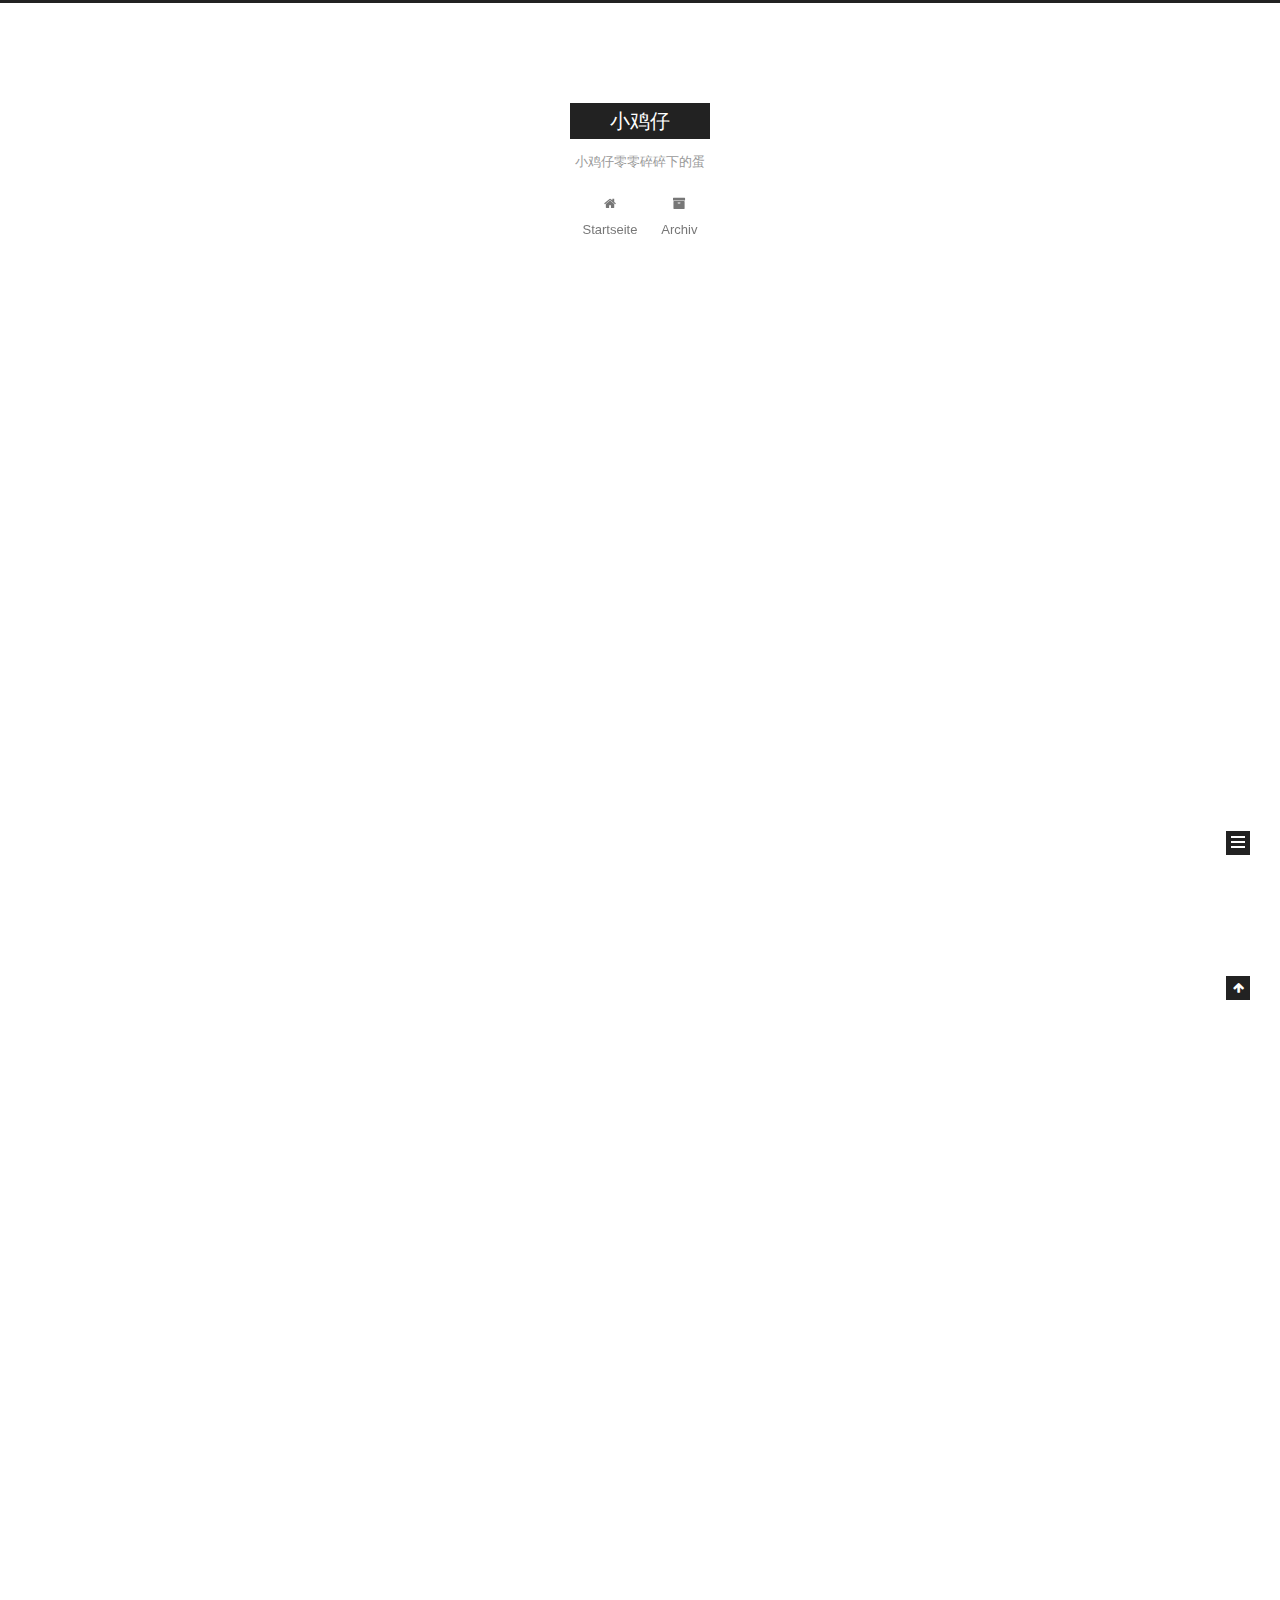
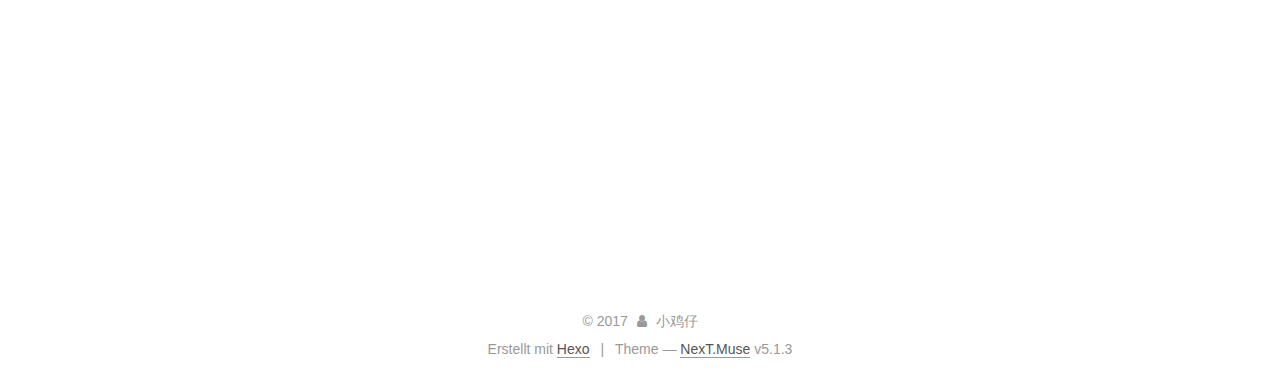
==== index.html @ efae71f7 "Site updated: 2017-10-21 19:17:46" ====
<!DOCTYPE html>



  


<html class="theme-next muse use-motion" lang="">
<head>
  <meta charset="UTF-8"/>
<meta http-equiv="X-UA-Compatible" content="IE=edge" />
<meta name="viewport" content="width=device-width, initial-scale=1, maximum-scale=1"/>
<meta name="theme-color" content="#222">









<meta http-equiv="Cache-Control" content="no-transform" />
<meta http-equiv="Cache-Control" content="no-siteapp" />
















  
  
  <link href="/lib/fancybox/source/jquery.fancybox.css?v=2.1.5" rel="stylesheet" type="text/css" />







<link href="/lib/font-awesome/css/font-awesome.min.css?v=4.6.2" rel="stylesheet" type="text/css" />

<link href="/css/main.css?v=5.1.3" rel="stylesheet" type="text/css" />


  <link rel="apple-touch-icon" sizes="180x180" href="/images/apple-touch-icon-next.png?v=5.1.3">


  <link rel="icon" type="image/png" sizes="32x32" href="/images/favicon-32x32-next.png?v=5.1.3">


  <link rel="icon" type="image/png" sizes="16x16" href="/images/favicon-16x16-next.png?v=5.1.3">


  <link rel="mask-icon" href="/images/logo.svg?v=5.1.3" color="#222">





  <meta name="keywords" content="Hexo, NexT" />










<meta name="description" content="Java、Android、JS、前端、React、ReactNative、Vue">
<meta property="og:type" content="website">
<meta property="og:title" content="小鸡仔">
<meta property="og:url" content="http://yoursite.com/index.html">
<meta property="og:site_name" content="小鸡仔">
<meta property="og:description" content="Java、Android、JS、前端、React、ReactNative、Vue">
<meta name="twitter:card" content="summary">
<meta name="twitter:title" content="小鸡仔">
<meta name="twitter:description" content="Java、Android、JS、前端、React、ReactNative、Vue">



<script type="text/javascript" id="hexo.configurations">
  var NexT = window.NexT || {};
  var CONFIG = {
    root: '/',
    scheme: 'Muse',
    version: '5.1.3',
    sidebar: {"position":"left","display":"post","offset":12,"b2t":false,"scrollpercent":false,"onmobile":false},
    fancybox: true,
    tabs: true,
    motion: {"enable":true,"async":false,"transition":{"post_block":"fadeIn","post_header":"slideDownIn","post_body":"slideDownIn","coll_header":"slideLeftIn","sidebar":"slideUpIn"}},
    duoshuo: {
      userId: '0',
      author: 'Author'
    },
    algolia: {
      applicationID: '',
      apiKey: '',
      indexName: '',
      hits: {"per_page":10},
      labels: {"input_placeholder":"Search for Posts","hits_empty":"We didn't find any results for the search: ${query}","hits_stats":"${hits} results found in ${time} ms"}
    }
  };
</script>



  <link rel="canonical" href="http://yoursite.com/"/>





  <title>小鸡仔</title>
  








</head>

<body itemscope itemtype="http://schema.org/WebPage" lang="">

  
  
    
  

  <div class="container sidebar-position-left 
  page-home">
    <div class="headband"></div>

    <header id="header" class="header" itemscope itemtype="http://schema.org/WPHeader">
      <div class="header-inner"><div class="site-brand-wrapper">
  <div class="site-meta ">
    

    <div class="custom-logo-site-title">
      <a href="/"  class="brand" rel="start">
        <span class="logo-line-before"><i></i></span>
        <span class="site-title">小鸡仔</span>
        <span class="logo-line-after"><i></i></span>
      </a>
    </div>
      
        <p class="site-subtitle">小鸡仔零零碎碎下的蛋</p>
      
  </div>

  <div class="site-nav-toggle">
    <button>
      <span class="btn-bar"></span>
      <span class="btn-bar"></span>
      <span class="btn-bar"></span>
    </button>
  </div>
</div>

<nav class="site-nav">
  

  
    <ul id="menu" class="menu">
      
        
        <li class="menu-item menu-item-home">
          <a href="/" rel="section">
            
              <i class="menu-item-icon fa fa-fw fa-home"></i> <br />
            
            Startseite
          </a>
        </li>
      
        
        <li class="menu-item menu-item-archives">
          <a href="/archives/" rel="section">
            
              <i class="menu-item-icon fa fa-fw fa-archive"></i> <br />
            
            Archiv
          </a>
        </li>
      

      
    </ul>
  

  
</nav>



 </div>
    </header>

    <main id="main" class="main">
      <div class="main-inner">
        <div class="content-wrap">
          <div id="content" class="content">
            
  <section id="posts" class="posts-expand">
    
      

  

  
  
  

  <article class="post post-type-normal" itemscope itemtype="http://schema.org/Article">
  
  
  
  <div class="post-block">
    <link itemprop="mainEntityOfPage" href="http://yoursite.com/2017/10/21/ReactNative-常用指令/">

    <span hidden itemprop="author" itemscope itemtype="http://schema.org/Person">
      <meta itemprop="name" content="小鸡仔">
      <meta itemprop="description" content="">
      <meta itemprop="image" content="/images/avatar.gif">
    </span>

    <span hidden itemprop="publisher" itemscope itemtype="http://schema.org/Organization">
      <meta itemprop="name" content="小鸡仔">
    </span>

    
      <header class="post-header">

        
        
          <h1 class="post-title" itemprop="name headline">
                
                <a class="post-title-link" href="/2017/10/21/ReactNative-常用指令/" itemprop="url">ReactNative 常用指令</a></h1>
        

        <div class="post-meta">
          <span class="post-time">
            
              <span class="post-meta-item-icon">
                <i class="fa fa-calendar-o"></i>
              </span>
              
                <span class="post-meta-item-text">Veröffentlicht am</span>
              
              <time title="Post created" itemprop="dateCreated datePublished" datetime="2017-10-21T19:13:32+08:00">
                2017-10-21
              </time>
            

            

            
          </span>

          

          
            
          

          
          

          

          

          

        </div>
      </header>
    

    
    
    
    <div class="post-body" itemprop="articleBody">

      
      

      
        
          
            <p>#打包指令（输出Bundle）<br><figure class="highlight plain"><table><tr><td class="gutter"><pre><div class="line">1</div></pre></td><td class="code"><pre><div class="line">react-native bundle --platform android --dev false --entry-file index.android.js --bundle-output android/app/src/main/assets/index.android.bundle --assets-dest android/app/src/main/res/</div></pre></td></tr></table></figure></p>

          
        
      
    </div>
    
    
    

    

    

    

    <footer class="post-footer">
      

      

      

      
      
        <div class="post-eof"></div>
      
    </footer>
  </div>
  
  
  
  </article>


    
      

  

  
  
  

  <article class="post post-type-normal" itemscope itemtype="http://schema.org/Article">
  
  
  
  <div class="post-block">
    <link itemprop="mainEntityOfPage" href="http://yoursite.com/2017/10/10/Markdown基础语法/">

    <span hidden itemprop="author" itemscope itemtype="http://schema.org/Person">
      <meta itemprop="name" content="小鸡仔">
      <meta itemprop="description" content="">
      <meta itemprop="image" content="/images/avatar.gif">
    </span>

    <span hidden itemprop="publisher" itemscope itemtype="http://schema.org/Organization">
      <meta itemprop="name" content="小鸡仔">
    </span>

    
      <header class="post-header">

        
        
          <h1 class="post-title" itemprop="name headline">
                
                <a class="post-title-link" href="/2017/10/10/Markdown基础语法/" itemprop="url">Markdown基础语法</a></h1>
        

        <div class="post-meta">
          <span class="post-time">
            
              <span class="post-meta-item-icon">
                <i class="fa fa-calendar-o"></i>
              </span>
              
                <span class="post-meta-item-text">Veröffentlicht am</span>
              
              <time title="Post created" itemprop="dateCreated datePublished" datetime="2017-10-10T10:14:25+08:00">
                2017-10-10
              </time>
            

            

            
          </span>

          

          
            
          

          
          

          

          

          

        </div>
      </header>
    

    
    
    
    <div class="post-body" itemprop="articleBody">

      
      

      
        
          
            <h2 id="标题语法"><a href="#标题语法" class="headerlink" title="标题语法"></a>标题语法</h2><figure class="highlight plain"><table><tr><td class="gutter"><pre><div class="line">1</div><div class="line">2</div><div class="line">3</div><div class="line">4</div><div class="line">5</div><div class="line">6</div></pre></td><td class="code"><pre><div class="line"># 一级标题</div><div class="line">## 二级标题</div><div class="line">### 三级标题</div><div class="line">#### 四级标题</div><div class="line">##### 五级标题</div><div class="line">###### 六级标题</div></pre></td></tr></table></figure>
<hr>
<p>显示效果如下</p>
<h1 id="一级标题"><a href="#一级标题" class="headerlink" title="一级标题"></a>一级标题</h1><h2 id="二级标题"><a href="#二级标题" class="headerlink" title="二级标题"></a>二级标题</h2><h3 id="三级标题"><a href="#三级标题" class="headerlink" title="三级标题"></a>三级标题</h3><h4 id="四级标题"><a href="#四级标题" class="headerlink" title="四级标题"></a>四级标题</h4><h5 id="五级标题"><a href="#五级标题" class="headerlink" title="五级标题"></a>五级标题</h5><h6 id="六级标题"><a href="#六级标题" class="headerlink" title="六级标题"></a>六级标题</h6><hr>
<h2 id="无序列表语法"><a href="#无序列表语法" class="headerlink" title="无序列表语法"></a>无序列表语法</h2><figure class="highlight plain"><table><tr><td class="gutter"><pre><div class="line">1</div><div class="line">2</div><div class="line">3</div></pre></td><td class="code"><pre><div class="line">- 文本1</div><div class="line">- 文本2</div><div class="line">- 文本3</div></pre></td></tr></table></figure>
<hr>
<p>显示效果如下</p>
<ul>
<li>文本1</li>
<li>文本2</li>
<li>文本3</li>
</ul>
<hr>
<h2 id="有序列表语法"><a href="#有序列表语法" class="headerlink" title="有序列表语法"></a>有序列表语法</h2><figure class="highlight plain"><table><tr><td class="gutter"><pre><div class="line">1</div><div class="line">2</div><div class="line">3</div></pre></td><td class="code"><pre><div class="line">1. 文本1</div><div class="line">2. 文本2</div><div class="line">3. 文本3</div></pre></td></tr></table></figure>
<hr>
<p>显示效果如下</p>
<ol>
<li>文本1</li>
<li>文本2</li>
<li>文本3</li>
</ol>
<hr>
<h2 id="引用语法"><a href="#引用语法" class="headerlink" title="引用语法"></a>引用语法</h2><figure class="highlight plain"><table><tr><td class="gutter"><pre><div class="line">1</div></pre></td><td class="code"><pre><div class="line">&gt; 引用</div></pre></td></tr></table></figure>
<hr>
<p>显示效果如下</p>
<blockquote>
<p>引用</p>
<hr>
</blockquote>
<h2 id="代码行引用"><a href="#代码行引用" class="headerlink" title="代码行引用"></a>代码行引用</h2><figure class="highlight plain"><table><tr><td class="gutter"><pre><div class="line">1</div></pre></td><td class="code"><pre><div class="line">`代码`</div></pre></td></tr></table></figure>
<hr>
<p>显示效果如下<br><code>代码</code></p>
<hr>
<h2 id="代码段引用"><a href="#代码段引用" class="headerlink" title="代码段引用"></a>代码段引用</h2><hr>
<p>显示效果如下<br><figure class="highlight plain"><table><tr><td class="gutter"><pre><div class="line">1</div><div class="line">2</div><div class="line">3</div></pre></td><td class="code"><pre><div class="line">第一段代码</div><div class="line">第二段代码</div><div class="line">第三段代码</div></pre></td></tr></table></figure></p>
<hr>

          
        
      
    </div>
    
    
    

    

    

    

    <footer class="post-footer">
      

      

      

      
      
        <div class="post-eof"></div>
      
    </footer>
  </div>
  
  
  
  </article>


    
  </section>

  


          </div>
          


          

        </div>
        
          
  
  <div class="sidebar-toggle">
    <div class="sidebar-toggle-line-wrap">
      <span class="sidebar-toggle-line sidebar-toggle-line-first"></span>
      <span class="sidebar-toggle-line sidebar-toggle-line-middle"></span>
      <span class="sidebar-toggle-line sidebar-toggle-line-last"></span>
    </div>
  </div>

  <aside id="sidebar" class="sidebar">
    
    <div class="sidebar-inner">

      

      

      <section class="site-overview-wrap sidebar-panel sidebar-panel-active">
        <div class="site-overview">
          <div class="site-author motion-element" itemprop="author" itemscope itemtype="http://schema.org/Person">
            
              <p class="site-author-name" itemprop="name">小鸡仔</p>
              <p class="site-description motion-element" itemprop="description">Java、Android、JS、前端、React、ReactNative、Vue</p>
          </div>

          <nav class="site-state motion-element">

            
              <div class="site-state-item site-state-posts">
              
                <a href="/archives/">
              
                  <span class="site-state-item-count">2</span>
                  <span class="site-state-item-name">Artikel</span>
                </a>
              </div>
            

            

            
              
              
              <div class="site-state-item site-state-tags">
                
                  <span class="site-state-item-count">2</span>
                  <span class="site-state-item-name">Tags</span>
                
              </div>
            

          </nav>

          

          <div class="links-of-author motion-element">
            
          </div>

          
          

          
          

          

        </div>
      </section>

      

      

    </div>
  </aside>


        
      </div>
    </main>

    <footer id="footer" class="footer">
      <div class="footer-inner">
        <div class="copyright">&copy; <span itemprop="copyrightYear">2017</span>
  <span class="with-love">
    <i class="fa fa-user"></i>
  </span>
  <span class="author" itemprop="copyrightHolder">小鸡仔</span>

  
</div>


  <div class="powered-by">Erstellt mit  <a class="theme-link" target="_blank" href="https://hexo.io">Hexo</a></div>



  <span class="post-meta-divider">|</span>



  <div class="theme-info">Theme &mdash; <a class="theme-link" target="_blank" href="https://github.com/iissnan/hexo-theme-next">NexT.Muse</a> v5.1.3</div>




        







        
      </div>
    </footer>

    
      <div class="back-to-top">
        <i class="fa fa-arrow-up"></i>
        
      </div>
    

    

  </div>

  

<script type="text/javascript">
  if (Object.prototype.toString.call(window.Promise) !== '[object Function]') {
    window.Promise = null;
  }
</script>









  












  
  <script type="text/javascript" src="/lib/jquery/index.js?v=2.1.3"></script>

  
  <script type="text/javascript" src="/lib/fastclick/lib/fastclick.min.js?v=1.0.6"></script>

  
  <script type="text/javascript" src="/lib/jquery_lazyload/jquery.lazyload.js?v=1.9.7"></script>

  
  <script type="text/javascript" src="/lib/velocity/velocity.min.js?v=1.2.1"></script>

  
  <script type="text/javascript" src="/lib/velocity/velocity.ui.min.js?v=1.2.1"></script>

  
  <script type="text/javascript" src="/lib/fancybox/source/jquery.fancybox.pack.js?v=2.1.5"></script>


  


  <script type="text/javascript" src="/js/src/utils.js?v=5.1.3"></script>

  <script type="text/javascript" src="/js/src/motion.js?v=5.1.3"></script>



  
  

  

  


  <script type="text/javascript" src="/js/src/bootstrap.js?v=5.1.3"></script>



  


  




	





  





  












  





  

  

  
  

  

  

  

</body>
</html>
---- css/main.css ----
/* normalize.css v3.0.2 | MIT License | git.io/normalize */
html {
  font-family: sans-serif; /* 1 */
  -ms-text-size-adjust: 100%; /* 2 */
  -webkit-text-size-adjust: 100%; /* 2 */
}
body {
  margin: 0;
}
article,
aside,
details,
figcaption,
figure,
footer,
header,
hgroup,
main,
menu,
nav,
section,
summary {
  display: block;
}
audio,
canvas,
progress,
video {
  display: inline-block; /* 1 */
  vertical-align: baseline; /* 2 */
}
audio:not([controls]) {
  display: none;
  height: 0;
}
[hidden],
template {
  display: none;
}
a {
  background-color: transparent;
}
a:active,
a:hover {
  outline: 0;
}
abbr[title] {
  border-bottom: 1px dotted;
}
b,
strong {
  font-weight: bold;
}
dfn {
  font-style: italic;
}
h1 {
  font-size: 2em;
  margin: 0.67em 0;
}
mark {
  background: #ff0;
  color: #000;
}
small {
  font-size: 80%;
}
sub,
sup {
  font-size: 75%;
  line-height: 0;
  position: relative;
  vertical-align: baseline;
}
sup {
  top: -0.5em;
}
sub {
  bottom: -0.25em;
}
img {
  border: 0;
}
svg:not(:root) {
  overflow: hidden;
}
figure {
  margin: 1em 40px;
}
hr {
  -moz-box-sizing: content-box;
  box-sizing: content-box;
  height: 0;
}
pre {
  overflow: auto;
}
code,
kbd,
pre,
samp {
  font-family: monospace, monospace;
  font-size: 1em;
}
button,
input,
optgroup,
select,
textarea {
  color: inherit; /* 1 */
  font: inherit; /* 2 */
  margin: 0; /* 3 */
}
button {
  overflow: visible;
}
button,
select {
  text-transform: none;
}
button,
html input[type="button"],
input[type="reset"],
input[type="submit"] {
  -webkit-appearance: button; /* 2 */
  cursor: pointer; /* 3 */
}
button[disabled],
html input[disabled] {
  cursor: default;
}
button::-moz-focus-inner,
input::-moz-focus-inner {
  border: 0;
  padding: 0;
}
input {
  line-height: normal;
}
input[type="checkbox"],
input[type="radio"] {
  box-sizing: border-box; /* 1 */
  padding: 0; /* 2 */
}
input[type="number"]::-webkit-inner-spin-button,
input[type="number"]::-webkit-outer-spin-button {
  height: auto;
}
input[type="search"] {
  -webkit-appearance: textfield; /* 1 */
  -moz-box-sizing: content-box;
  -webkit-box-sizing: content-box; /* 2 */
  box-sizing: content-box;
}
input[type="search"]::-webkit-search-cancel-button,
input[type="search"]::-webkit-search-decoration {
  -webkit-appearance: none;
}
fieldset {
  border: 1px solid #c0c0c0;
  margin: 0 2px;
  padding: 0.35em 0.625em 0.75em;
}
legend {
  border: 0; /* 1 */
  padding: 0; /* 2 */
}
textarea {
  overflow: auto;
}
optgroup {
  font-weight: bold;
}
table {
  border-collapse: collapse;
  border-spacing: 0;
}
td,
th {
  padding: 0;
}
::selection {
  background: #262a30;
  color: #fff;
}
body {
  position: relative;
  font-family: 'Lato', "PingFang SC", "Microsoft YaHei", sans-serif;
  font-size: 14px;
  line-height: 2;
  color: #555;
  background: #fff;
}
@media (max-width: 767px) {
  body {
    padding-right: 0 !important;
  }
}
@media (min-width: 768px) and (max-width: 991px) {
  body {
    padding-right: 0 !important;
  }
}
@media (min-width: 1600px) {
  body {
    font-size: 16px;
  }
}
h1,
h2,
h3,
h4,
h5,
h6 {
  margin: 0;
  padding: 0;
  font-weight: bold;
  line-height: 1.5;
  font-family: 'Lato', "PingFang SC", "Microsoft YaHei", sans-serif;
}
h2,
h3,
h4,
h5,
h6 {
  margin: 20px 0 15px;
}
h1 {
  font-size: 22px;
}
@media (max-width: 767px) {
  h1 {
    font-size: 18px;
  }
}
h2 {
  font-size: 20px;
}
@media (max-width: 767px) {
  h2 {
    font-size: 16px;
  }
}
h3 {
  font-size: 18px;
}
@media (max-width: 767px) {
  h3 {
    font-size: 14px;
  }
}
h4 {
  font-size: 16px;
}
@media (max-width: 767px) {
  h4 {
    font-size: 12px;
  }
}
h5 {
  font-size: 14px;
}
@media (max-width: 767px) {
  h5 {
    font-size: 10px;
  }
}
h6 {
  font-size: 12px;
}
@media (max-width: 767px) {
  h6 {
    font-size: 8px;
  }
}
p {
  margin: 0 0 20px 0;
}
a {
  color: #555;
  text-decoration: none;
  outline: none;
  border-bottom: 1px solid #999;
  word-wrap: break-word;
}
a:hover {
  color: #222;
  border-bottom-color: #222;
}
blockquote {
  margin: 0;
  padding: 0;
}
img {
  display: block;
  margin: auto;
  max-width: 100%;
  height: auto;
}
hr {
  margin: 40px 0;
  height: 3px;
  border: none;
  background-color: #ddd;
  background-image: repeating-linear-gradient(-45deg, #fff, #fff 4px, transparent 4px, transparent 8px);
}
blockquote {
  padding: 0 15px;
  color: #666;
  border-left: 4px solid #ddd;
}
blockquote cite::before {
  content: "-";
  padding: 0 5px;
}
dt {
  font-weight: 700;
}
dd {
  margin: 0;
  padding: 0;
}
kbd {
  border: 1px solid #ccc;
  border-radius: 0.2em;
  box-shadow: 0.1em 0.1em 0.2em rgba(0,0,0,0.1);
  background-color: #f9f9f9;
  font-family: inherit;
  background-image: -webkit-linear-gradient(top, #eee, #fff, #eee);
  padding: 0.1em 0.3em;
  white-space: nowrap;
}
.text-left {
  text-align: left;
}
.text-center {
  text-align: center;
}
.text-right {
  text-align: right;
}
.text-justify {
  text-align: justify;
}
.text-nowrap {
  white-space: nowrap;
}
.text-lowercase {
  text-transform: lowercase;
}
.text-uppercase {
  text-transform: uppercase;
}
.text-capitalize {
  text-transform: capitalize;
}
.center-block {
  display: block;
  margin-left: auto;
  margin-right: auto;
}
.clearfix:before,
.clearfix:after {
  content: " ";
  display: table;
}
.clearfix:after {
  clear: both;
}
.pullquote {
  width: 45%;
}
.pullquote.left {
  float: left;
  margin-left: 5px;
  margin-right: 10px;
}
.pullquote.right {
  float: right;
  margin-left: 10px;
  margin-right: 5px;
}
.affix.affix.affix {
  position: fixed;
}
.translation {
  margin-top: -20px;
  font-size: 14px;
  color: #999;
}
.scrollbar-measure {
  width: 100px;
  height: 100px;
  overflow: scroll;
  position: absolute;
  top: -9999px;
}
.use-motion .motion-element {
  opacity: 0;
}
table {
  margin: 20px 0;
  width: 100%;
  border-collapse: collapse;
  border-spacing: 0;
  border: 1px solid #ddd;
  font-size: 14px;
  table-layout: fixed;
  word-wrap: break-all;
}
table>tbody>tr:nth-of-type(odd) {
  background-color: #f9f9f9;
}
table>tbody>tr:hover {
  background-color: #f5f5f5;
}
caption,
th,
td {
  padding: 8px;
  text-align: left;
  vertical-align: middle;
  font-weight: normal;
}
th,
td {
  border-bottom: 3px solid #ddd;
  border-right: 1px solid #eee;
}
th {
  padding-bottom: 10px;
  font-weight: 700;
}
td {
  border-bottom-width: 1px;
}
html,
body {
  height: 100%;
}
.container {
  position: relative;
  min-height: 100%;
}
.header-inner {
  margin: 0 auto;
  padding: 100px 0 70px;
  width: 700px;
}
@media (min-width: 1600px) {
  .container .header-inner {
    width: 900px;
  }
}
.main {
  padding-bottom: 150px;
}
.main-inner {
  margin: 0 auto;
  width: 700px;
}
@media (min-width: 1600px) {
  .container .main-inner {
    width: 900px;
  }
}
.footer {
  position: absolute;
  left: 0;
  bottom: 0;
  width: 100%;
  min-height: 50px;
}
.footer-inner {
  box-sizing: border-box;
  margin: 20px auto;
  width: 700px;
}
@media (min-width: 1600px) {
  .container .footer-inner {
    width: 900px;
  }
}
pre,
.highlight {
  overflow: auto;
  margin: 20px 0;
  padding: 0;
  font-size: 13px;
  color: #4d4d4c;
  background: #f7f7f7;
  line-height: 1.6;
}
pre,
code {
  font-family: consolas, Menlo, "PingFang SC", "Microsoft YaHei", monospace;
}
code {
  padding: 2px 4px;
  word-wrap: break-word;
  color: #555;
  background: #eee;
  border-radius: 3px;
  font-size: 13px;
}
pre {
  padding: 10px;
}
pre code {
  padding: 0;
  color: #4d4d4c;
  background: none;
  text-shadow: none;
}
.highlight {
  border-radius: 1px;
}
.highlight pre {
  border: none;
  margin: 0;
  padding: 10px 0;
}
.highlight table {
  margin: 0;
  width: auto;
  border: none;
}
.highlight td {
  border: none;
  padding: 0;
}
.highlight figcaption {
  font-size: 1em;
  color: #4d4d4c;
  line-height: 1em;
  margin-bottom: 1em;
}
.highlight figcaption:before,
.highlight figcaption:after {
  content: " ";
  display: table;
}
.highlight figcaption:after {
  clear: both;
}
.highlight figcaption a {
  float: right;
  color: #4d4d4c;
}
.highlight figcaption a:hover {
  border-bottom-color: #4d4d4c;
}
.highlight .gutter pre {
  padding-left: 10px;
  padding-right: 10px;
  color: #869194;
  text-align: right;
  background-color: #eff2f3;
}
.highlight .code pre {
  width: 100%;
  padding-left: 10px;
  padding-right: 10px;
  background-color: #f7f7f7;
}
.highlight .line {
  height: 20px;
}
.gutter {
  -webkit-user-select: none;
  -moz-user-select: none;
  -ms-user-select: none;
  user-select: none;
}
.gist table {
  width: auto;
}
.gist table td {
  border: none;
}
pre .deletion {
  background: #fdd;
}
pre .addition {
  background: #dfd;
}
pre .meta {
  color: #8959a8;
}
pre .comment {
  color: #8e908c;
}
pre .variable,
pre .attribute,
pre .tag,
pre .regexp,
pre .ruby .constant,
pre .xml .tag .title,
pre .xml .pi,
pre .xml .doctype,
pre .html .doctype,
pre .css .id,
pre .css .class,
pre .css .pseudo {
  color: #c82829;
}
pre .number,
pre .preprocessor,
pre .built_in,
pre .literal,
pre .params,
pre .constant,
pre .command {
  color: #f5871f;
}
pre .ruby .class .title,
pre .css .rules .attribute,
pre .string,
pre .value,
pre .inheritance,
pre .header,
pre .ruby .symbol,
pre .xml .cdata,
pre .special,
pre .number,
pre .formula {
  color: #718c00;
}
pre .title,
pre .css .hexcolor {
  color: #3e999f;
}
pre .function,
pre .python .decorator,
pre .python .title,
pre .ruby .function .title,
pre .ruby .title .keyword,
pre .perl .sub,
pre .javascript .title,
pre .coffeescript .title {
  color: #4271ae;
}
pre .keyword,
pre .javascript .function {
  color: #8959a8;
}
.full-image.full-image.full-image {
  border: none;
  max-width: 100%;
  width: auto;
  margin: 20px auto;
}
@media (min-width: 992px) {
  .full-image.full-image.full-image {
    max-width: none;
    width: 110%;
    margin: 25px -5%;
  }
}
.blockquote-center,
.page-home .post-type-quote blockquote,
.page-post-detail .post-type-quote blockquote {
  position: relative;
  margin: 40px 0;
  padding: 0;
  border-left: none;
  text-align: center;
}
.blockquote-center::before,
.page-home .post-type-quote blockquote::before,
.page-post-detail .post-type-quote blockquote::before,
.blockquote-center::after,
.page-home .post-type-quote blockquote::after,
.page-post-detail .post-type-quote blockquote::after {
  position: absolute;
  content: ' ';
  display: block;
  width: 100%;
  height: 24px;
  opacity: 0.2;
  background-repeat: no-repeat;
  background-position: 0 -6px;
  background-size: 22px 22px;
}
.blockquote-center::before,
.page-home .post-type-quote blockquote::before,
.page-post-detail .post-type-quote blockquote::before {
  top: -20px;
  background-image: url("../images/quote-l.svg");
  border-top: 1px solid #ccc;
}
.blockquote-center::after,
.page-home .post-type-quote blockquote::after,
.page-post-detail .post-type-quote blockquote::after {
  bottom: -20px;
  background-image: url("../images/quote-r.svg");
  border-bottom: 1px solid #ccc;
  background-position: 100% 8px;
}
.blockquote-center p,
.page-home .post-type-quote blockquote p,
.page-post-detail .post-type-quote blockquote p,
.blockquote-center div,
.page-home .post-type-quote blockquote div,
.page-post-detail .post-type-quote blockquote div {
  text-align: center;
}
.post .post-body .group-picture img {
  box-sizing: border-box;
  padding: 0 3px;
  border: none;
}
.post .group-picture-row {
  overflow: hidden;
  margin-top: 6px;
}
.post .group-picture-row:first-child {
  margin-top: 0;
}
.post .group-picture-column {
  float: left;
}
.page-post-detail .post-body .group-picture-column {
  float: none;
  margin-top: 10px;
  width: auto !important;
}
.page-post-detail .post-body .group-picture-column img {
  margin: 0 auto;
}
.page-archive .group-picture-container {
  overflow: hidden;
}
.page-archive .group-picture-row {
  float: left;
}
.page-archive .group-picture-row:first-child {
  margin-top: 6px;
}
.page-archive .group-picture-column {
  max-width: 150px;
  max-height: 150px;
}
.post-body .note {
  position: relative;
  padding: 15px;
  margin-bottom: 20px;
  border: 1px solid #eee;
  border-left-width: 5px;
  border-radius: 3px;
}
.post-body .note h2,
.post-body .note h3,
.post-body .note h4,
.post-body .note h5,
.post-body .note h6 {
  margin-top: 0;
  margin-bottom: 0;
  border-bottom: initial;
  padding-top: 0 !important;
}
.post-body .note p:first-child,
.post-body .note ul:first-child,
.post-body .note ol:first-child,
.post-body .note table:first-child,
.post-body .note pre:first-child,
.post-body .note blockquote:first-child {
  margin-top: 0;
}
.post-body .note p:last-child,
.post-body .note ul:last-child,
.post-body .note ol:last-child,
.post-body .note table:last-child,
.post-body .note pre:last-child,
.post-body .note blockquote:last-child {
  margin-bottom: 0;
}
.post-body .note.default {
  border-left-color: #777;
}
.post-body .note.default h2,
.post-body .note.default h3,
.post-body .note.default h4,
.post-body .note.default h5,
.post-body .note.default h6 {
  color: #777;
}
.post-body .note.primary {
  border-left-color: #6f42c1;
}
.post-body .note.primary h2,
.post-body .note.primary h3,
.post-body .note.primary h4,
.post-body .note.primary h5,
.post-body .note.primary h6 {
  color: #6f42c1;
}
.post-body .note.info {
  border-left-color: #428bca;
}
.post-body .note.info h2,
.post-body .note.info h3,
.post-body .note.info h4,
.post-body .note.info h5,
.post-body .note.info h6 {
  color: #428bca;
}
.post-body .note.success {
  border-left-color: #5cb85c;
}
.post-body .note.success h2,
.post-body .note.success h3,
.post-body .note.success h4,
.post-body .note.success h5,
.post-body .note.success h6 {
  color: #5cb85c;
}
.post-body .note.warning {
  border-left-color: #f0ad4e;
}
.post-body .note.warning h2,
.post-body .note.warning h3,
.post-body .note.warning h4,
.post-body .note.warning h5,
.post-body .note.warning h6 {
  color: #f0ad4e;
}
.post-body .note.danger {
  border-left-color: #d9534f;
}
.post-body .note.danger h2,
.post-body .note.danger h3,
.post-body .note.danger h4,
.post-body .note.danger h5,
.post-body .note.danger h6 {
  color: #d9534f;
}
.post-body .label {
  display: inline;
  padding: 0 2px;
  white-space: nowrap;
}
.post-body .label.default {
  background-color: #f0f0f0;
}
.post-body .label.primary {
  background-color: #efe6f7;
}
.post-body .label.info {
  background-color: #e5f2f8;
}
.post-body .label.success {
  background-color: #e7f4e9;
}
.post-body .label.warning {
  background-color: #fcf6e1;
}
.post-body .label.danger {
  background-color: #fae8eb;
}
.post-body .tabs {
  position: relative;
  display: block;
  margin-bottom: 20px;
  padding-top: 10px;
}
.post-body .tabs ul.nav-tabs {
  margin: 0;
  padding: 0;
  display: flex;
  margin-bottom: -1px;
}
@media (max-width: 413px) {
  .post-body .tabs ul.nav-tabs {
    display: block;
    margin-bottom: 5px;
  }
}
.post-body .tabs ul.nav-tabs li.tab {
  list-style-type: none !important;
  margin: 0 0.25em 0 0;
  border-top: 3px solid transparent;
  border-left: 1px solid transparent;
  border-right: 1px solid transparent;
}
@media (max-width: 413px) {
  .post-body .tabs ul.nav-tabs li.tab {
    margin: initial;
    border-top: 1px solid transparent;
    border-left: 3px solid transparent;
    border-right: 1px solid transparent;
    border-bottom: 1px solid transparent;
  }
}
.post-body .tabs ul.nav-tabs li.tab a {
  outline: 0;
  border-bottom: initial;
  display: block;
  line-height: 1.8em;
  padding: 0.25em 0.75em;
  transition-duration: 0.2s;
  transition-timing-function: ease-out;
  transition-delay: 0s;
}
.post-body .tabs ul.nav-tabs li.tab a i {
  width: 1.285714285714286em;
}
.post-body .tabs ul.nav-tabs li.tab.active {
  border-top: 3px solid #fc6423;
  border-left: 1px solid #ddd;
  border-right: 1px solid #ddd;
  background-color: #fff;
}
@media (max-width: 413px) {
  .post-body .tabs ul.nav-tabs li.tab.active {
    border-top: 1px solid #ddd;
    border-left: 3px solid #fc6423;
    border-right: 1px solid #ddd;
    border-bottom: 1px solid #ddd;
  }
}
.post-body .tabs ul.nav-tabs li.tab.active a {
  cursor: default;
  color: #555;
}
.post-body .tabs .tab-content {
  background-color: #fff;
}
.post-body .tabs .tab-content .tab-pane {
  border: 1px solid #ddd;
  padding: 20px 20px 0 20px;
}
.post-body .tabs .tab-content .tab-pane:not(.active) {
  display: none !important;
}
.post-body .tabs .tab-content .tab-pane.active {
  display: block !important;
}
.btn {
  display: inline-block;
  padding: 0 20px;
  font-size: 14px;
  color: #fff;
  background: #222;
  border: 2px solid #222;
  text-decoration: none;
  border-radius: 0;
  transition-property: background-color;
  transition-duration: 0.2s;
  transition-timing-function: ease-in-out;
  transition-delay: 0s;
  line-height: 2;
}
.btn:hover {
  border-color: #222;
  color: #222;
  background: #fff;
}
.btn +.btn {
  margin: 0 0 8px 8px;
}
.btn .fa-fw {
  width: 1.285714285714286em;
  text-align: left;
}
.btn-bar {
  display: block;
  width: 22px;
  height: 2px;
  background: #555;
  border-radius: 1px;
}
.btn-bar+.btn-bar {
  margin-top: 4px;
}
.pagination {
  margin: 120px 0 40px;
  text-align: center;
  border-top: 1px solid #eee;
}
.page-number-basic,
.pagination .prev,
.pagination .next,
.pagination .page-number,
.pagination .space {
  display: inline-block;
  position: relative;
  top: -1px;
  margin: 0 10px;
  padding: 0 11px;
}
@media (max-width: 767px) {
  .page-number-basic,
  .pagination .prev,
  .pagination .next,
  .pagination .page-number,
  .pagination .space {
    margin: 0 5px;
  }
}
.pagination .prev,
.pagination .next,
.pagination .page-number {
  border-bottom: 0;
  border-top: 1px solid #eee;
  transition-property: border-color;
  transition-duration: 0.2s;
  transition-timing-function: ease-in-out;
  transition-delay: 0s;
}
.pagination .prev:hover,
.pagination .next:hover,
.pagination .page-number:hover {
  border-top-color: #222;
}
.pagination .space {
  padding: 0;
  margin: 0;
}
.pagination .prev {
  margin-left: 0;
}
.pagination .next {
  margin-right: 0;
}
.pagination .page-number.current {
  color: #fff;
  background: #ccc;
  border-top-color: #ccc;
}
@media (max-width: 767px) {
  .pagination {
    border-top: none;
  }
  .pagination .prev,
  .pagination .next,
  .pagination .page-number {
    margin-bottom: 10px;
    border-top: 0;
    border-bottom: 1px solid #eee;
    padding: 0 10px;
  }
  .pagination .prev:hover,
  .pagination .next:hover,
  .pagination .page-number:hover {
    border-bottom-color: #222;
  }
}
.comments {
  margin: 60px 20px 0;
}
.tag-cloud {
  text-align: center;
}
.tag-cloud a {
  display: inline-block;
  margin: 10px;
}
.back-to-top {
  box-sizing: border-box;
  position: fixed;
  bottom: -100px;
  right: 30px;
  z-index: 1050;
  padding: 0 6px;
  width: 24px;
  background: #222;
  font-size: 12px;
  opacity: 1;
  color: #fff;
  cursor: pointer;
  text-align: center;
  -webkit-transform: translateZ(0);
  transition-property: bottom;
  transition-duration: 0.2s;
  transition-timing-function: ease-in-out;
  transition-delay: 0s;
}
@media (min-width: 768px) and (max-width: 991px) {
  .back-to-top {
    display: none !important;
  }
}
@media (max-width: 767px) {
  .back-to-top {
    display: none !important;
  }
}
.back-to-top.back-to-top-on {
  bottom: 19px;
}
.header {
  background: transparent;
}
.header-inner {
  position: relative;
}
.headband {
  height: 3px;
  background: #222;
}
.site-meta {
  margin: 0;
  text-align: center;
}
@media (max-width: 767px) {
  .site-meta {
    text-align: center;
  }
}
.brand {
  position: relative;
  display: inline-block;
  padding: 0 40px;
  color: #fff;
  background: #222;
  border-bottom: none;
}
.brand:hover {
  color: #fff;
}
.logo {
  display: inline-block;
  margin-right: 5px;
  line-height: 36px;
  vertical-align: top;
}
.site-title {
  display: inline-block;
  vertical-align: top;
  line-height: 36px;
  font-size: 20px;
  font-weight: normal;
  font-family: 'Lato', "PingFang SC", "Microsoft YaHei", sans-serif;
}
.site-subtitle {
  margin-top: 10px;
  font-size: 13px;
  color: #999;
}
.use-motion .brand {
  opacity: 0;
}
.use-motion .logo,
.use-motion .site-title,
.use-motion .site-subtitle {
  opacity: 0;
  position: relative;
  top: -10px;
}
.site-nav-toggle {
  display: none;
  position: absolute;
  top: 10px;
  left: 10px;
}
@media (max-width: 767px) {
  .site-nav-toggle {
    display: block;
  }
}
.site-nav-toggle button {
  margin-top: 2px;
  padding: 9px 10px;
  background: transparent;
  border: none;
}
@media (max-width: 767px) {
  .site-nav {
    display: none;
    margin: 0 -10px;
    padding: 0 10px;
    clear: both;
    border-top: 1px solid #ddd;
  }
}
@media (min-width: 768px) and (max-width: 991px) {
  .site-nav {
    display: block !important;
  }
}
@media (min-width: 992px) {
  .site-nav {
    display: block !important;
  }
}
.menu {
  margin-top: 20px;
  padding-left: 0;
  text-align: center;
}
.menu .menu-item {
  display: inline-block;
  margin: 0 10px;
  list-style: none;
}
@media screen and (max-width: 767px) {
  .menu .menu-item {
    margin-top: 10px;
  }
}
.menu .menu-item a {
  display: block;
  font-size: 13px;
  line-height: inherit;
  border-bottom: 1px solid transparent;
  transition-property: border-color;
  transition-duration: 0.2s;
  transition-timing-function: ease-in-out;
  transition-delay: 0s;
}
.menu .menu-item a:hover {
  border-bottom-color: #222;
}
.menu .menu-item .fa {
  margin-right: 5px;
}
.use-motion .menu-item {
  opacity: 0;
}
.post-body {
  font-family: 'Lato', "PingFang SC", "Microsoft YaHei", sans-serif;
}
@media (max-width: 767px) {
  .post-body {
    word-break: break-word;
  }
}
.post-body .fancybox img {
  display: block !important;
  margin: 0 auto;
  cursor: pointer;
  cursor: zoom-in;
  cursor: -webkit-zoom-in;
}
.post-body .image-caption,
.post-body .figure .caption {
  margin: -20px auto 15px;
  text-align: center;
  font-size: 14px;
  color: #999;
  font-weight: bold;
  line-height: 1;
}
.post-sticky-flag {
  display: inline-block;
  font-size: 16px;
  -ms-transform: rotate(30deg);
  -webkit-transform: rotate(30deg);
  -moz-transform: rotate(30deg);
  -ms-transform: rotate(30deg);
  -o-transform: rotate(30deg);
  transform: rotate(30deg);
}
.use-motion .post-block,
.use-motion .pagination,
.use-motion .comments {
  opacity: 0;
}
.use-motion .post-header {
  opacity: 0;
}
.use-motion .post-body {
  opacity: 0;
}
.use-motion .collection-title {
  opacity: 0;
}
.posts-expand {
  padding-top: 40px;
}
@media (max-width: 767px) {
  .posts-expand {
    margin: 0 20px;
  }
  .post-body pre .gutter pre {
    padding-right: 10px;
  }
  .post-body .highlight {
    margin-left: 0px;
    margin-right: 0px;
    padding: 0;
  }
  .post-body .highlight .gutter pre {
    padding-right: 10px;
  }
}
@media (min-width: 992px) {
  .posts-expand .post-body {
    text-align: justify;
  }
}
.posts-expand .post-body h2,
.posts-expand .post-body h3,
.posts-expand .post-body h4,
.posts-expand .post-body h5,
.posts-expand .post-body h6 {
  padding-top: 10px;
}
.posts-expand .post-body h2 .header-anchor,
.posts-expand .post-body h3 .header-anchor,
.posts-expand .post-body h4 .header-anchor,
.posts-expand .post-body h5 .header-anchor,
.posts-expand .post-body h6 .header-anchor {
  float: right;
  margin-left: 10px;
  color: #ccc;
  border-bottom-style: none;
  visibility: hidden;
}
.posts-expand .post-body h2 .header-anchor:hover,
.posts-expand .post-body h3 .header-anchor:hover,
.posts-expand .post-body h4 .header-anchor:hover,
.posts-expand .post-body h5 .header-anchor:hover,
.posts-expand .post-body h6 .header-anchor:hover {
  color: inherit;
}
.posts-expand .post-body h2:hover .header-anchor,
.posts-expand .post-body h3:hover .header-anchor,
.posts-expand .post-body h4:hover .header-anchor,
.posts-expand .post-body h5:hover .header-anchor,
.posts-expand .post-body h6:hover .header-anchor {
  visibility: visible;
}
.posts-expand .post-body ul li {
  list-style: circle;
}
.posts-expand .post-body img {
  box-sizing: border-box;
  margin: auto;
  padding: 3px;
  border: 1px solid #ddd;
}
.posts-expand .post-body .fancybox img {
  margin: 0 auto 25px;
}
@media (max-width: 767px) {
  .posts-collapse {
    margin: 0 20px;
  }
  .posts-collapse .post-title,
  .posts-collapse .post-meta {
    display: block;
    width: auto;
    text-align: left;
  }
}
.posts-collapse {
  position: relative;
  z-index: 1010;
  margin-left: 55px;
}
.posts-collapse::after {
  content: " ";
  position: absolute;
  top: 20px;
  left: 0;
  margin-left: -2px;
  width: 4px;
  height: 100%;
  background: #f5f5f5;
  z-index: -1;
}
@media (max-width: 767px) {
  .posts-collapse {
    margin: 0 20px;
  }
}
.posts-collapse .collection-title {
  position: relative;
  margin: 60px 0;
}
.posts-collapse .collection-title h1,
.posts-collapse .collection-title h2 {
  margin-left: 20px;
}
.posts-collapse .collection-title small {
  color: #bbb;
  margin-left: 5px;
}
.posts-collapse .collection-title::before {
  content: " ";
  position: absolute;
  left: 0;
  top: 50%;
  margin-left: -4px;
  margin-top: -4px;
  width: 8px;
  height: 8px;
  background: #bbb;
  border-radius: 50%;
}
.posts-collapse .post {
  margin: 30px 0;
}
.posts-collapse .post-header {
  position: relative;
  transition-duration: 0.2s;
  transition-timing-function: ease-in-out;
  transition-delay: 0s;
  transition-property: border;
  border-bottom: 1px dashed #ccc;
}
.posts-collapse .post-header::before {
  content: " ";
  position: absolute;
  left: 0;
  top: 12px;
  width: 6px;
  height: 6px;
  margin-left: -4px;
  background: #bbb;
  border-radius: 50%;
  border: 1px solid #fff;
  transition-duration: 0.2s;
  transition-timing-function: ease-in-out;
  transition-delay: 0s;
  transition-property: background;
}
.posts-collapse .post-header:hover {
  border-bottom-color: #666;
}
.posts-collapse .post-header:hover::before {
  background: #222;
}
.posts-collapse .post-meta {
  position: absolute;
  font-size: 12px;
  left: 20px;
  top: 5px;
}
.posts-collapse .post-comments-count {
  display: none;
}
.posts-collapse .post-title {
  margin-left: 60px;
  font-size: 16px;
  font-weight: normal;
  line-height: inherit;
}
.posts-collapse .post-title::after {
  margin-left: 3px;
  opacity: 0.6;
}
.posts-collapse .post-title a {
  color: #666;
  border-bottom: none;
}
.page-home .post-type-quote .post-header,
.page-post-detail .post-type-quote .post-header,
.page-home .post-type-quote .post-tags,
.page-post-detail .post-type-quote .post-tags {
  display: none;
}
.posts-expand .post-title {
  text-align: center;
  word-break: break-word;
  font-weight: 400;
}
.posts-expand .post-title-link {
  display: inline-block;
  position: relative;
  color: #555;
  border-bottom: none;
  line-height: 1.2;
  vertical-align: top;
}
.posts-expand .post-title-link::before {
  content: "";
  position: absolute;
  width: 100%;
  height: 2px;
  bottom: 0;
  left: 0;
  background-color: #000;
  visibility: hidden;
  -webkit-transform: scaleX(0);
  -moz-transform: scaleX(0);
  -ms-transform: scaleX(0);
  -o-transform: scaleX(0);
  transform: scaleX(0);
  transition-duration: 0.2s;
  transition-timing-function: ease-in-out;
  transition-delay: 0s;
}
.posts-expand .post-title-link:hover::before {
  visibility: visible;
  -webkit-transform: scaleX(1);
  -moz-transform: scaleX(1);
  -ms-transform: scaleX(1);
  -o-transform: scaleX(1);
  transform: scaleX(1);
}
.posts-expand .post-title-link .fa {
  font-size: 16px;
}
.posts-expand .post-meta {
  margin: 3px 0 60px 0;
  color: #999;
  font-family: 'Lato', "PingFang SC", "Microsoft YaHei", sans-serif;
  font-size: 12px;
  text-align: center;
}
.posts-expand .post-meta .post-category-list {
  display: inline-block;
  margin: 0;
  padding: 3px;
}
.posts-expand .post-meta .post-category-list-link {
  color: #999;
}
.posts-expand .post-meta .post-description {
  font-size: 14px;
  margin-top: 2px;
}
.post-meta-divider {
  margin: 0 0.5em;
}
.post-meta-item-icon {
  margin-right: 3px;
}
@media (min-width: 768px) and (max-width: 991px) {
  .post-meta-item-icon {
    display: inline-block;
  }
}
@media (max-width: 767px) {
  .post-meta-item-icon {
    display: inline-block;
  }
}
@media (min-width: 768px) and (max-width: 991px) {
  .post-meta-item-text {
    display: none;
  }
}
@media (max-width: 767px) {
  .post-meta-item-text {
    display: none;
  }
}
@media (max-width: 767px) {
  .posts-expand .post-comments-count {
    display: none;
  }
}
.post-button {
  margin-top: 40px;
}
.posts-expand .post-tags {
  margin-top: 40px;
  text-align: center;
}
.posts-expand .post-tags a {
  display: inline-block;
  margin-right: 10px;
  font-size: 13px;
}
.post-nav {
  display: table;
  margin-top: 15px;
  width: 100%;
  border-top: 1px solid #eee;
}
.post-nav-divider {
  display: table-cell;
  width: 10%;
}
.post-nav-item {
  display: table-cell;
  padding: 10px 0 0 0;
  width: 45%;
  vertical-align: top;
}
.post-nav-item a {
  position: relative;
  display: block;
  line-height: 25px;
  font-size: 14px;
  color: #555;
  border-bottom: none;
}
.post-nav-item a:hover {
  color: #222;
  border-bottom: none;
}
.post-nav-item a:active {
  top: 2px;
}
.post-nav-item .fa {
  position: absolute;
  top: 8px;
  left: 0;
  font-size: 12px;
}
.post-nav-next a {
  padding-left: 15px;
}
.post-nav-prev {
  text-align: right;
}
.post-nav-prev a {
  padding-right: 15px;
}
.post-nav-prev .fa {
  right: 0;
  left: auto;
}
.posts-expand .post-eof {
  display: block;
  margin: 80px auto 60px;
  width: 8%;
  height: 1px;
  background: #ccc;
  text-align: center;
}
.post:last-child .post-eof.post-eof.post-eof {
  display: none;
}
.post-gallery {
  display: table;
  table-layout: fixed;
  width: 100%;
  border-collapse: separate;
}
.post-gallery-row {
  display: table-row;
}
.post-gallery .post-gallery-img {
  display: table-cell;
  text-align: center;
  vertical-align: middle;
  border: none;
}
.post-gallery .post-gallery-img img {
  max-width: 100%;
  max-height: 100%;
  border: none;
}
.fancybox-close,
.fancybox-close:hover {
  border: none;
}
.rtl.post-body p,
.rtl.post-body a,
.rtl.post-body h1,
.rtl.post-body h2,
.rtl.post-body h3,
.rtl.post-body h4,
.rtl.post-body h5,
.rtl.post-body h6,
.rtl.post-body li,
.rtl.post-body ul,
.rtl.post-body ol {
  direction: rtl;
  font-family: UKIJ Ekran;
}
.rtl.post-title {
  font-family: UKIJ Ekran;
}
.sidebar {
  position: fixed;
  right: 0;
  top: 0;
  bottom: 0;
  width: 0;
  z-index: 1040;
  box-shadow: inset 0 2px 6px #000;
  background: #222;
  -webkit-transform: translateZ(0);
}
.sidebar a {
  color: #999;
  border-bottom-color: #555;
}
.sidebar a:hover {
  color: #eee;
}
@media (min-width: 768px) and (max-width: 991px) {
  .sidebar {
    display: none !important;
  }
}
@media (max-width: 767px) {
  .sidebar {
    display: none !important;
  }
}
.sidebar-inner {
  position: relative;
  padding: 20px 10px;
  color: #999;
  text-align: center;
}
.site-overview-wrap {
  overflow: hidden;
}
.site-overview {
  overflow-y: auto;
  overflow-x: hidden;
}
.sidebar-toggle {
  position: fixed;
  right: 30px;
  bottom: 45px;
  width: 14px;
  height: 14px;
  padding: 5px;
  background: #222;
  line-height: 0;
  z-index: 1050;
  cursor: pointer;
  -webkit-transform: translateZ(0);
}
@media (min-width: 768px) and (max-width: 991px) {
  .sidebar-toggle {
    display: none !important;
  }
}
@media (max-width: 767px) {
  .sidebar-toggle {
    display: none !important;
  }
}
.sidebar-toggle-line {
  position: relative;
  display: inline-block;
  vertical-align: top;
  height: 2px;
  width: 100%;
  background: #fff;
  margin-top: 3px;
}
.sidebar-toggle-line:first-child {
  margin-top: 0;
}
.site-author-image {
  display: block;
  margin: 0 auto;
  padding: 2px;
  max-width: 96px;
  height: auto;
  border: 2px solid #333;
}
.site-author-name {
  margin: 5px 0 0;
  text-align: center;
  color: #f5f5f5;
  font-weight: normal;
}
.site-description {
  margin-top: 5px;
  text-align: center;
  font-size: 14px;
  color: #999;
}
.site-state {
  overflow: hidden;
  line-height: 1.4;
  white-space: nowrap;
  text-align: center;
}
.site-state-item {
  display: inline-block;
  padding: 0 15px;
  border-left: 1px solid #333;
}
.site-state-item:first-child {
  border-left: none;
}
.site-state-item a {
  border-bottom: none;
}
.site-state-item-count {
  display: block;
  text-align: center;
  color: inherit;
  font-weight: 600;
  font-size: 18px;
}
.site-state-item-name {
  font-size: 13px;
  color: inherit;
}
.feed-link {
  margin-top: 20px;
}
.feed-link a {
  display: inline-block;
  padding: 0 15px;
  color: #fc6423;
  border: 1px solid #fc6423;
  border-radius: 4px;
}
.feed-link a i {
  color: #fc6423;
  font-size: 14px;
}
.feed-link a:hover {
  color: #fff;
  background: #fc6423;
}
.feed-link a:hover i {
  color: #fff;
}
.links-of-author {
  margin-top: 20px;
}
.links-of-author a {
  display: inline-block;
  vertical-align: middle;
  margin-right: 10px;
  margin-bottom: 10px;
  border-bottom-color: #555;
  font-size: 13px;
}
.links-of-author a:before {
  display: inline-block;
  vertical-align: middle;
  margin-right: 3px;
  content: " ";
  width: 4px;
  height: 4px;
  border-radius: 50%;
  background: #fbc275;
}
.links-of-blogroll {
  font-size: 13px;
}
.links-of-blogroll-title {
  margin-top: 20px;
  font-size: 14px;
  font-weight: 600;
}
.links-of-blogroll-list {
  margin: 0;
  padding: 0;
  list-style: none;
}
.links-of-blogroll-item {
  padding: 2px 10px;
}
.links-of-blogroll-item a {
  max-width: 280px;
  box-sizing: border-box;
  display: inline-block;
  overflow: hidden;
  white-space: nowrap;
  text-overflow: ellipsis;
}
.sidebar-nav {
  margin: 0 0 20px;
  padding-left: 0;
}
.sidebar-nav li {
  display: inline-block;
  cursor: pointer;
  border-bottom: 1px solid transparent;
  font-size: 14px;
  color: #555;
}
.sidebar-nav li:hover {
  color: #f5f5f5;
}
.page-post-detail .sidebar-nav-toc {
  padding: 0 5px;
}
.page-post-detail .sidebar-nav-overview {
  margin-left: 10px;
}
.sidebar-nav .sidebar-nav-active {
  color: #87daff;
  border-bottom-color: #87daff;
}
.sidebar-nav .sidebar-nav-active:hover {
  color: #87daff;
}
.sidebar-panel {
  display: none;
}
.sidebar-panel-active {
  display: block;
}
.post-toc-empty {
  font-size: 14px;
  color: #666;
}
.post-toc-wrap {
  overflow: hidden;
}
.post-toc {
  overflow: auto;
}
.post-toc ol {
  margin: 0;
  padding: 0 2px 5px 10px;
  text-align: left;
  list-style: none;
  font-size: 14px;
}
.post-toc ol > ol {
  padding-left: 0;
}
.post-toc ol a {
  transition-duration: 0.2s;
  transition-timing-function: ease-in-out;
  transition-delay: 0s;
  transition-property: all;
  color: #999;
  border-bottom-color: #555;
}
.post-toc ol a:hover {
  color: #ccc;
  border-bottom-color: #ccc;
}
.post-toc .nav-item {
  overflow: hidden;
  text-overflow: ellipsis;
  white-space: nowrap;
  line-height: 1.8;
}
.post-toc .nav .nav-child {
  display: none;
}
.post-toc .nav .active > .nav-child {
  display: block;
}
.post-toc .nav .active-current > .nav-child {
  display: block;
}
.post-toc .nav .active-current > .nav-child > .nav-item {
  display: block;
}
.post-toc .nav .active > a {
  color: #87daff;
  border-bottom-color: #87daff;
}
.post-toc .nav .active-current > a {
  color: #87daff;
}
.post-toc .nav .active-current > a:hover {
  color: #87daff;
}
.footer {
  font-size: 14px;
  color: #999;
}
.footer img {
  border: none;
}
.footer-inner {
  text-align: center;
}
.with-love {
  display: inline-block;
  margin: 0 5px;
}
.powered-by,
.theme-info {
  display: inline-block;
}
.cc-license {
  margin-top: 10px;
  text-align: center;
}
.cc-license .cc-opacity {
  opacity: 0.7;
  border-bottom: none;
}
.cc-license .cc-opacity:hover {
  opacity: 0.9;
}
.cc-license img {
  display: inline-block;
}
.theme-next #ds-thread #ds-reset {
  color: #555;
}
.theme-next #ds-thread #ds-reset .ds-replybox {
  margin-bottom: 30px;
}
.theme-next #ds-thread #ds-reset .ds-replybox .ds-avatar,
.theme-next #ds-reset .ds-avatar img {
  box-shadow: none;
}
.theme-next #ds-thread #ds-reset .ds-textarea-wrapper {
  border-color: #c7d4e1;
  background: none;
  border-top-right-radius: 3px;
  border-top-left-radius: 3px;
}
.theme-next #ds-thread #ds-reset .ds-textarea-wrapper textarea {
  height: 60px;
}
.theme-next #ds-reset .ds-rounded-top {
  border-radius: 0;
}
.theme-next #ds-thread #ds-reset .ds-post-toolbar {
  box-sizing: border-box;
  border: 1px solid #c7d4e1;
  background: #f6f8fa;
}
.theme-next #ds-thread #ds-reset .ds-post-options {
  height: 40px;
  border: none;
  background: none;
}
.theme-next #ds-thread #ds-reset .ds-toolbar-buttons {
  top: 11px;
}
.theme-next #ds-thread #ds-reset .ds-sync {
  top: 5px;
}
.theme-next #ds-thread #ds-reset .ds-post-button {
  top: 4px;
  right: 5px;
  width: 90px;
  height: 30px;
  border: 1px solid #c5ced7;
  border-radius: 3px;
  background-image: linear-gradient(#fbfbfc, #f5f7f9);
  color: #60676d;
}
.theme-next #ds-thread #ds-reset .ds-post-button:hover {
  background-position: 0 -30px;
  color: #60676d;
}
.theme-next #ds-thread #ds-reset .ds-comments-info {
  padding: 10px 0;
}
.theme-next #ds-thread #ds-reset .ds-sort {
  display: none;
}
.theme-next #ds-thread #ds-reset li.ds-tab a.ds-current {
  border: none;
  background: #f6f8fa;
  color: #60676d;
}
.theme-next #ds-thread #ds-reset li.ds-tab a.ds-current:hover {
  background-color: #e9f0f7;
  color: #60676d;
}
.theme-next #ds-thread #ds-reset li.ds-tab a {
  border-radius: 2px;
  padding: 5px;
}
.theme-next #ds-thread #ds-reset .ds-login-buttons p {
  color: #999;
  line-height: 36px;
}
.theme-next #ds-thread #ds-reset .ds-login-buttons .ds-service-list li {
  height: 28px;
}
.theme-next #ds-thread #ds-reset .ds-service-list a {
  background: none;
  padding: 5px;
  border: 1px solid;
  border-radius: 3px;
  text-align: center;
}
.theme-next #ds-thread #ds-reset .ds-service-list a:hover {
  color: #fff;
  background: #666;
}
.theme-next #ds-thread #ds-reset .ds-service-list .ds-weibo {
  color: #fc9b00;
  border-color: #fc9b00;
}
.theme-next #ds-thread #ds-reset .ds-service-list .ds-weibo:hover {
  background: #fc9b00;
}
.theme-next #ds-thread #ds-reset .ds-service-list .ds-qq {
  color: #60a3ec;
  border-color: #60a3ec;
}
.theme-next #ds-thread #ds-reset .ds-service-list .ds-qq:hover {
  background: #60a3ec;
}
.theme-next #ds-thread #ds-reset .ds-service-list .ds-renren {
  color: #2e7ac4;
  border-color: #2e7ac4;
}
.theme-next #ds-thread #ds-reset .ds-service-list .ds-renren:hover {
  background: #2e7ac4;
}
.theme-next #ds-thread #ds-reset .ds-service-list .ds-douban {
  color: #37994c;
  border-color: #37994c;
}
.theme-next #ds-thread #ds-reset .ds-service-list .ds-douban:hover {
  background: #37994c;
}
.theme-next #ds-thread #ds-reset .ds-service-list .ds-kaixin {
  color: #fef20d;
  border-color: #fef20d;
}
.theme-next #ds-thread #ds-reset .ds-service-list .ds-kaixin:hover {
  background: #fef20d;
}
.theme-next #ds-thread #ds-reset .ds-service-list .ds-netease {
  color: #f00;
  border-color: #f00;
}
.theme-next #ds-thread #ds-reset .ds-service-list .ds-netease:hover {
  background: #f00;
}
.theme-next #ds-thread #ds-reset .ds-service-list .ds-sohu {
  color: #ffcb05;
  border-color: #ffcb05;
}
.theme-next #ds-thread #ds-reset .ds-service-list .ds-sohu:hover {
  background: #ffcb05;
}
.theme-next #ds-thread #ds-reset .ds-service-list .ds-baidu {
  color: #2831e0;
  border-color: #2831e0;
}
.theme-next #ds-thread #ds-reset .ds-service-list .ds-baidu:hover {
  background: #2831e0;
}
.theme-next #ds-thread #ds-reset .ds-service-list .ds-google {
  color: #166bec;
  border-color: #166bec;
}
.theme-next #ds-thread #ds-reset .ds-service-list .ds-google:hover {
  background: #166bec;
}
.theme-next #ds-thread #ds-reset .ds-service-list .ds-weixin {
  color: #00ce0d;
  border-color: #00ce0d;
}
.theme-next #ds-thread #ds-reset .ds-service-list .ds-weixin:hover {
  background: #00ce0d;
}
.theme-next #ds-thread #ds-reset .ds-service-list .ds-more-services {
  border: none;
}
.theme-next #ds-thread #ds-reset .ds-service-list .ds-more-services:hover {
  background: none;
}
.theme-next #ds-reset .duoshuo-ua-admin {
  display: inline-block;
  color: #f00;
}
.theme-next #ds-reset .duoshuo-ua-platform,
.theme-next #ds-reset .duoshuo-ua-browser {
  color: #ccc;
}
.theme-next #ds-reset .duoshuo-ua-platform .fa,
.theme-next #ds-reset .duoshuo-ua-browser .fa {
  display: inline-block;
  margin-right: 3px;
}
.theme-next #ds-reset .duoshuo-ua-separator {
  display: inline-block;
  margin-left: 5px;
}
.theme-next .this_ua {
  background-color: #ccc !important;
  border-radius: 4px;
  padding: 0 5px !important;
  margin: 1px 1px !important;
  border: 1px solid #bbb !important;
  color: #fff;
  display: inline-block !important;
}
.theme-next .this_ua.admin {
  background-color: #d9534f !important;
  border-color: #d9534f !important;
}
.theme-next .this_ua.platform.iOS,
.theme-next .this_ua.platform.Mac,
.theme-next .this_ua.platform.Windows {
  background-color: #39b3d7 !important;
  border-color: #46b8da !important;
}
.theme-next .this_ua.platform.Linux {
  background-color: #3a3a3a !important;
  border-color: #1f1f1f !important;
}
.theme-next .this_ua.platform.Android {
  background-color: #00c47d !important;
  border-color: #01b171 !important;
}
.theme-next .this_ua.browser.Mobile,
.theme-next .this_ua.browser.Chrome {
  background-color: #5cb85c !important;
  border-color: #4cae4c !important;
}
.theme-next .this_ua.browser.Firefox {
  background-color: #f0ad4e !important;
  border-color: #eea236 !important;
}
.theme-next .this_ua.browser.Maxthon,
.theme-next .this_ua.browser.IE {
  background-color: #428bca !important;
  border-color: #357ebd !important;
}
.theme-next .this_ua.browser.baidu,
.theme-next .this_ua.browser.UCBrowser,
.theme-next .this_ua.browser.Opera {
  background-color: #d9534f !important;
  border-color: #d43f3a !important;
}
.theme-next .this_ua.browser.Android,
.theme-next .this_ua.browser.QQBrowser {
  background-color: #78ace9 !important;
  border-color: #4cae4c !important;
}
.post-spread {
  margin-top: 20px;
  text-align: center;
}
.jiathis_style {
  display: inline-block;
}
.jiathis_style a {
  border: none;
}
.fa {
  font-family: FontAwesome !important;
}
.post-spread {
  margin-top: 20px;
  text-align: center;
}
.bdshare-slide-button-box a {
  border: none;
}
.bdsharebuttonbox {
  display: inline-block;
}
.bdsharebuttonbox a {
  border: none;
}
.local-search-pop-overlay {
  position: fixed;
  width: 100%;
  height: 100%;
  top: 0;
  left: 0;
  z-index: 2080;
  background-color: rgba(0,0,0,0.3);
}
.local-search-popup {
  display: none;
  position: fixed;
  top: 10%;
  left: 50%;
  margin-left: -350px;
  width: 700px;
  height: 80%;
  padding: 0;
  background: #fff;
  color: #333;
  z-index: 9999;
  border-radius: 5px;
}
@media (max-width: 767px) {
  .local-search-popup {
    padding: 0;
    top: 0;
    left: 0;
    margin: 0;
    width: 100%;
    height: 100%;
    border-radius: 0;
  }
}
.local-search-popup ul.search-result-list {
  padding: 0;
  margin: 0 5px;
}
.local-search-popup p.search-result {
  border-bottom: 1px dashed #ccc;
  padding: 5px 0;
}
.local-search-popup a.search-result-title {
  font-weight: bold;
  font-size: 16px;
}
.local-search-popup .search-keyword {
  border-bottom: 1px dashed #f00;
  font-weight: bold;
  color: #f00;
}
.local-search-popup .local-search-header {
  padding: 5px;
  height: 36px;
  background: #f5f5f5;
  border-top-left-radius: 5px;
  border-top-right-radius: 5px;
}
.local-search-popup #local-search-result {
  overflow: auto;
  position: relative;
  padding: 5px 25px;
  height: calc(100% - 55px);
}
.local-search-popup .local-search-input-wrapper {
  display: inline-block;
  width: calc(100% - 90px);
  height: 36px;
  line-height: 36px;
  padding: 0 5px;
}
.local-search-popup .local-search-input-wrapper input {
  padding: 8px 0;
  height: 20px;
  display: block;
  width: 100%;
  outline: none;
  border: none;
  background: transparent;
  vertical-align: middle;
}
.local-search-popup .search-icon,
.local-search-popup .popup-btn-close {
  display: inline-block;
  font-size: 18px;
  color: #999;
  height: 36px;
  width: 18px;
  padding-left: 10px;
  padding-right: 10px;
}
.local-search-popup .search-icon {
  float: left;
}
.local-search-popup .popup-btn-close {
  border-left: 1px solid #eee;
  float: right;
  cursor: pointer;
}
.local-search-popup #no-result {
  position: absolute;
  left: 50%;
  top: 50%;
  -webkit-transform: translate(-50%, -50%);
  -webkit-transform: translate(-50%, -50%);
  -moz-transform: translate(-50%, -50%);
  -ms-transform: translate(-50%, -50%);
  -o-transform: translate(-50%, -50%);
  transform: translate(-50%, -50%);
  color: #ccc;
}
.site-uv,
.site-pv,
.page-pv {
  display: inline-block;
}
.site-uv .busuanzi-value,
.site-pv .busuanzi-value,
.page-pv .busuanzi-value {
  margin: 0 5px;
}
.site-uv {
  margin-right: 10px;
}
.site-uv::after {
  content: "|";
  padding-left: 10px;
}
.page-archive .archive-page-counter {
  position: relative;
  top: 3px;
  left: 20px;
}
@media (max-width: 767px) {
  .page-archive .archive-page-counter {
    top: 5px;
  }
}
.page-archive .posts-collapse .archive-move-on {
  position: absolute;
  top: 11px;
  left: 0;
  margin-left: -6px;
  width: 10px;
  height: 10px;
  opacity: 0.5;
  background: #555;
  border: 1px solid #fff;
  border-radius: 50%;
}
.category-all-page .category-all-title {
  text-align: center;
}
.category-all-page .category-all {
  margin-top: 20px;
}
.category-all-page .category-list {
  margin: 0;
  padding: 0;
  list-style: none;
}
.category-all-page .category-list-item {
  margin: 5px 10px;
}
.category-all-page .category-list-count {
  color: #bbb;
}
.category-all-page .category-list-count:before {
  display: inline;
  content: " (";
}
.category-all-page .category-list-count:after {
  display: inline;
  content: ") ";
}
.category-all-page .category-list-child {
  padding-left: 10px;
}
#schedule ul#event-list {
  padding-left: 30px;
}
#schedule ul#event-list hr {
  margin: 20px 0 45px 0 !important;
  background: #222;
}
#schedule ul#event-list hr:after {
  display: inline-block;
  content: 'NOW';
  background: #222;
  color: #fff;
  font-weight: bold;
  text-align: right;
  padding: 0 5px;
}
#schedule ul#event-list li.event {
  margin: 20px 0px;
  background: #f9f9f9;
  padding-left: 10px;
  min-height: 40px;
}
#schedule ul#event-list li.event h2.event-summary {
  margin: 0;
  padding-bottom: 3px;
}
#schedule ul#event-list li.event h2.event-summary:before {
  display: inline-block;
  font-family: FontAwesome;
  font-size: 8px;
  content: '\f111';
  vertical-align: middle;
  margin-right: 25px;
  color: #bbb;
}
#schedule ul#event-list li.event span.event-relative-time {
  display: inline-block;
  font-size: 12px;
  font-weight: 400;
  padding-left: 12px;
  color: #bbb;
}
#schedule ul#event-list li.event span.event-details {
  display: block;
  color: #bbb;
  margin-left: 56px;
  padding-top: 3px;
  padding-bottom: 6px;
  text-indent: -24px;
  line-height: 18px;
}
#schedule ul#event-list li.event span.event-details:before {
  text-indent: 0;
  display: inline-block;
  width: 14px;
  font-family: FontAwesome;
  text-align: center;
  margin-right: 9px;
  color: #bbb;
}
#schedule ul#event-list li.event span.event-details.event-location:before {
  content: '\f041';
}
#schedule ul#event-list li.event span.event-details.event-duration:before {
  content: '\f017';
}
#schedule ul#event-list li.event-past {
  background: #fcfcfc;
}
#schedule ul#event-list li.event-past > * {
  opacity: 0.6;
}
#schedule ul#event-list li.event-past h2.event-summary {
  color: #bbb;
}
#schedule ul#event-list li.event-past h2.event-summary:before {
  color: #dfdfdf;
}
#schedule ul#event-list li.event-now {
  background: #222;
  color: #fff;
  padding: 15px 0 15px 10px;
}
#schedule ul#event-list li.event-now h2.event-summary:before {
  -webkit-transform: scale(1.2);
  -moz-transform: scale(1.2);
  -ms-transform: scale(1.2);
  -o-transform: scale(1.2);
  transform: scale(1.2);
  color: #fff;
  animation: dot-flash 1s alternate infinite ease-in-out;
}
#schedule ul#event-list li.event-now * {
  color: #fff !important;
}
@-moz-keyframes dot-flash {
  from {
    opacity: 1;
    -webkit-transform: scale(1.1);
    -moz-transform: scale(1.1);
    -ms-transform: scale(1.1);
    -o-transform: scale(1.1);
    transform: scale(1.1);
  }
  to {
    opacity: 0;
    -webkit-transform: scale(1);
    -moz-transform: scale(1);
    -ms-transform: scale(1);
    -o-transform: scale(1);
    transform: scale(1);
  }
}
@-webkit-keyframes dot-flash {
  from {
    opacity: 1;
    -webkit-transform: scale(1.1);
    -moz-transform: scale(1.1);
    -ms-transform: scale(1.1);
    -o-transform: scale(1.1);
    transform: scale(1.1);
  }
  to {
    opacity: 0;
    -webkit-transform: scale(1);
    -moz-transform: scale(1);
    -ms-transform: scale(1);
    -o-transform: scale(1);
    transform: scale(1);
  }
}
@-o-keyframes dot-flash {
  from {
    opacity: 1;
    -webkit-transform: scale(1.1);
    -moz-transform: scale(1.1);
    -ms-transform: scale(1.1);
    -o-transform: scale(1.1);
    transform: scale(1.1);
  }
  to {
    opacity: 0;
    -webkit-transform: scale(1);
    -moz-transform: scale(1);
    -ms-transform: scale(1);
    -o-transform: scale(1);
    transform: scale(1);
  }
}
@keyframes dot-flash {
  from {
    opacity: 1;
    -webkit-transform: scale(1.1);
    -moz-transform: scale(1.1);
    -ms-transform: scale(1.1);
    -o-transform: scale(1.1);
    transform: scale(1.1);
  }
  to {
    opacity: 0;
    -webkit-transform: scale(1);
    -moz-transform: scale(1);
    -ms-transform: scale(1);
    -o-transform: scale(1);
    transform: scale(1);
  }
}
.page-post-detail .sidebar-toggle-line {
  background: #87daff;
}
.page-post-detail .comments {
  overflow: hidden;
}
@media (max-width: 767px) {
  .header-inner,
  .container .main-inner,
  .footer-inner {
    width: auto;
  }
}
embed {
  display: block;
  margin: 0px auto 25px auto;
}
.custom-logo .site-meta-headline {
  text-align: center;
}
.custom-logo .brand {
  background: none;
}
.custom-logo .site-title {
  margin: 10px auto 0;
  font-size: 24px;
  color: #222;
}
.custom-logo .site-title a {
  border: none;
}
.custom-logo-image {
  margin: 0 auto;
  padding: 5px;
  max-width: 150px;
  background: #fff;
}
@media (max-width: 767px) {
  .site-nav {
    position: absolute;
    left: 0;
    top: 52px;
    margin: 0;
    width: 100%;
    padding: 0;
    background: #fff;
    border-bottom: 1px solid #ddd;
    z-index: 1;
  }
}
@media (max-width: 767px) {
  .menu {
    text-align: left;
  }
}
@media (max-width: 767px) {
  .menu .menu-item {
    display: block;
    margin: 0 10px;
    vertical-align: top;
  }
}
@media (max-width: 767px) {
  .menu .menu-item br {
    display: none;
  }
}
@media (max-width: 767px) {
  .menu .menu-item a {
    padding: 5px 10px;
  }
}
.menu .menu-item .fa {
  margin-right: 0;
}
.site-search form {
  display: none;
}
.links-of-blogroll-inline .links-of-blogroll-item {
  display: inline-block;
}
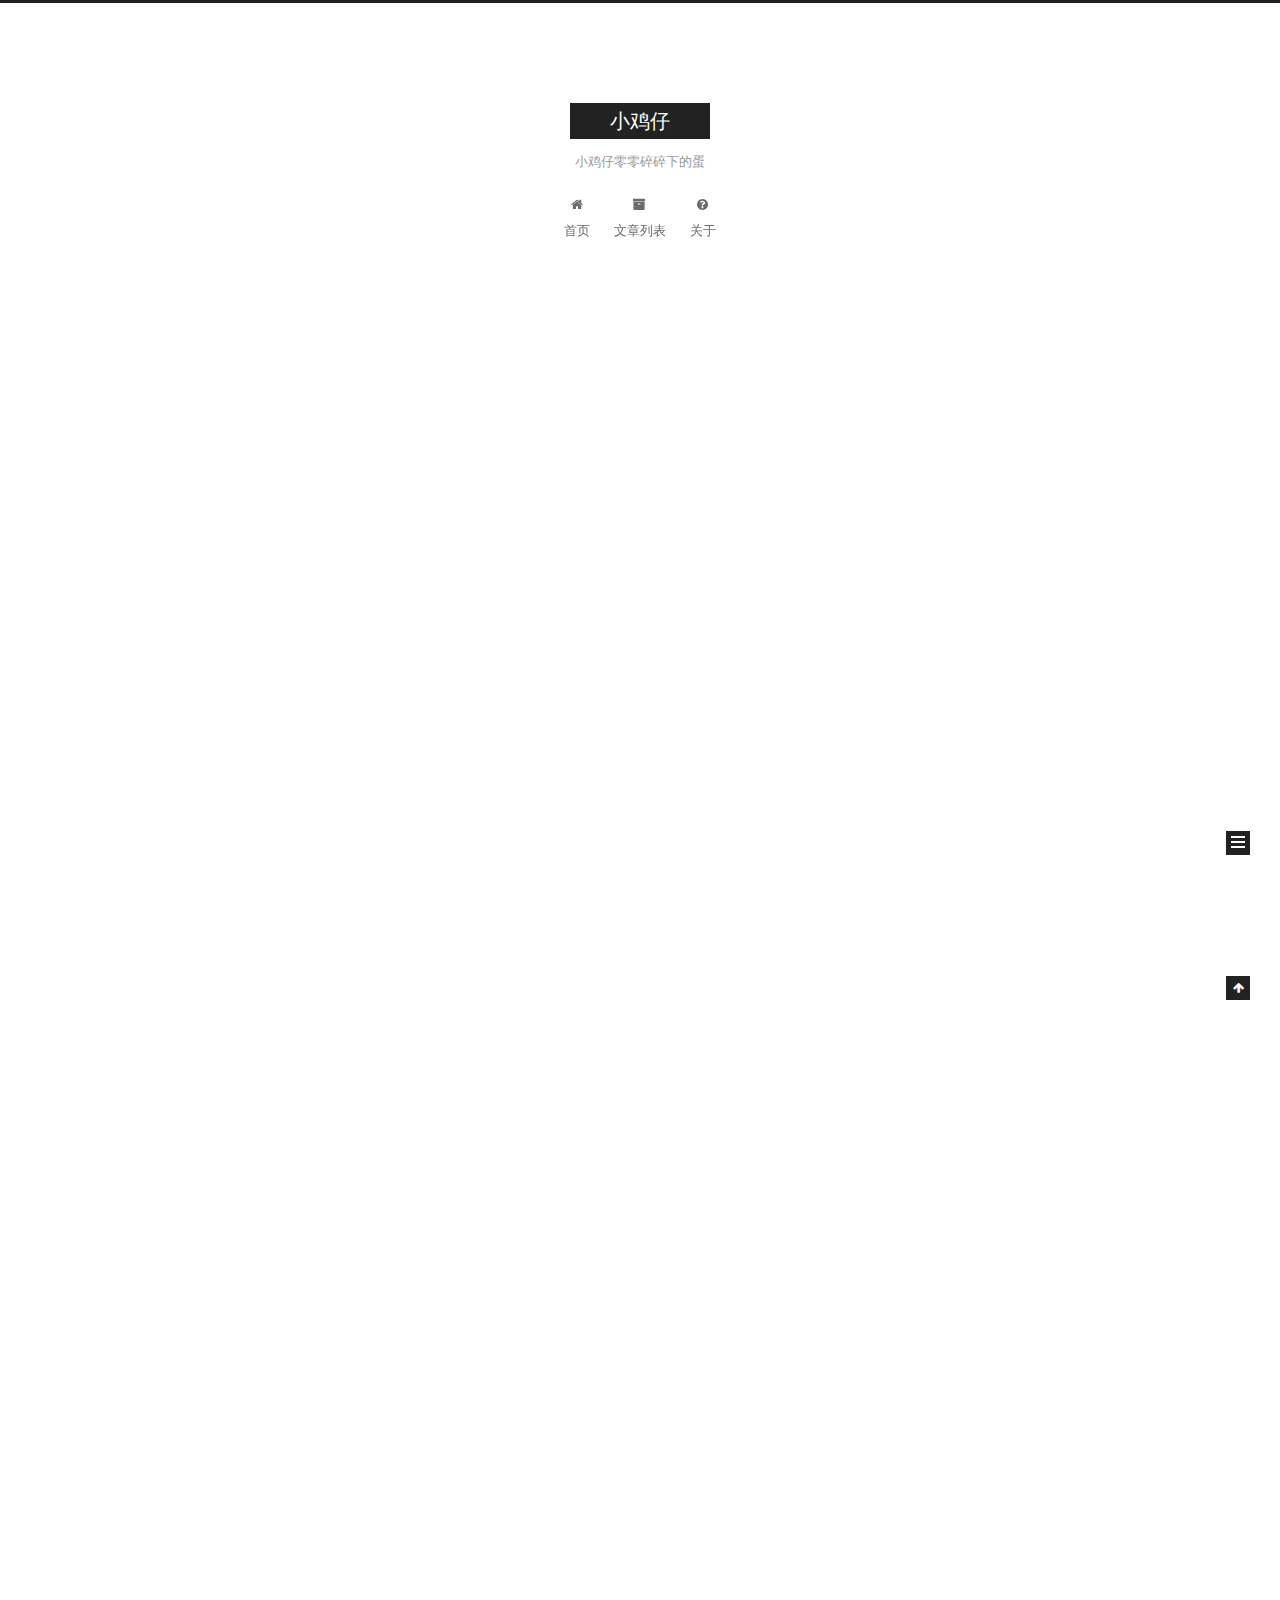
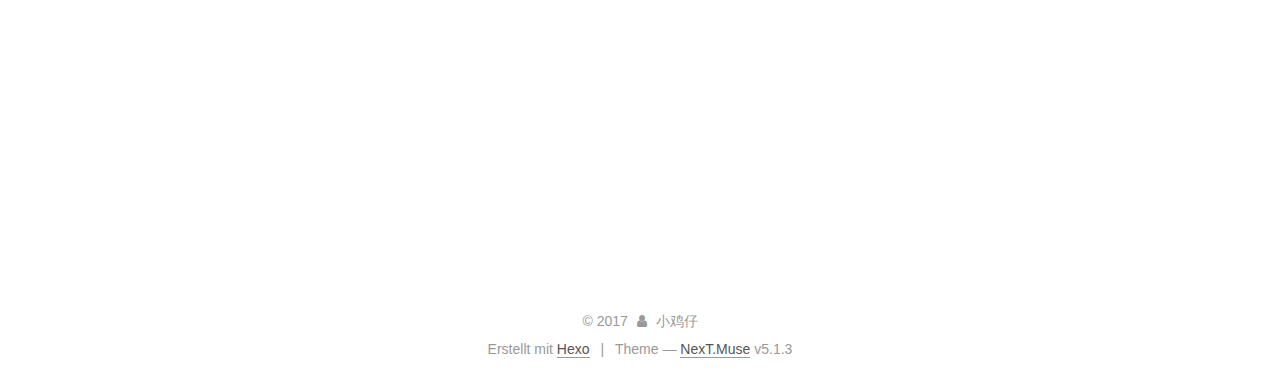
==== commit 5fc5faa1: "Site updated: 2017-10-21 19:24:15" ====
--- a/index.html
+++ b/index.html
@@ -179,22 +179,32 @@
     <ul id="menu" class="menu">
       
         
-        <li class="menu-item menu-item-home">
+        <li class="menu-item menu-item-首页">
           <a href="/" rel="section">
             
               <i class="menu-item-icon fa fa-fw fa-home"></i> <br />
             
-            Startseite
+            首页
           </a>
         </li>
       
         
-        <li class="menu-item menu-item-archives">
+        <li class="menu-item menu-item-文章列表">
           <a href="/archives/" rel="section">
             
               <i class="menu-item-icon fa fa-fw fa-archive"></i> <br />
             
-            Archiv
+            文章列表
+          </a>
+        </li>
+      
+        
+        <li class="menu-item menu-item-关于">
+          <a href="/about" rel="section">
+            
+              <i class="menu-item-icon fa fa-fw fa-question-circle"></i> <br />
+            
+            关于
           </a>
         </li>
       
@@ -537,7 +547,7 @@
             
               <div class="site-state-item site-state-posts">
               
-                <a href="/archives/">
+                <a href="/archives">
               
                   <span class="site-state-item-count">2</span>
                   <span class="site-state-item-name">Artikel</span>
--- a/css/main.css
+++ b/css/main.css
@@ -1822,7 +1822,7 @@
   width: 4px;
   height: 4px;
   border-radius: 50%;
-  background: #fbc275;
+  background: #83fc7e;
 }
 .links-of-blogroll {
   font-size: 13px;
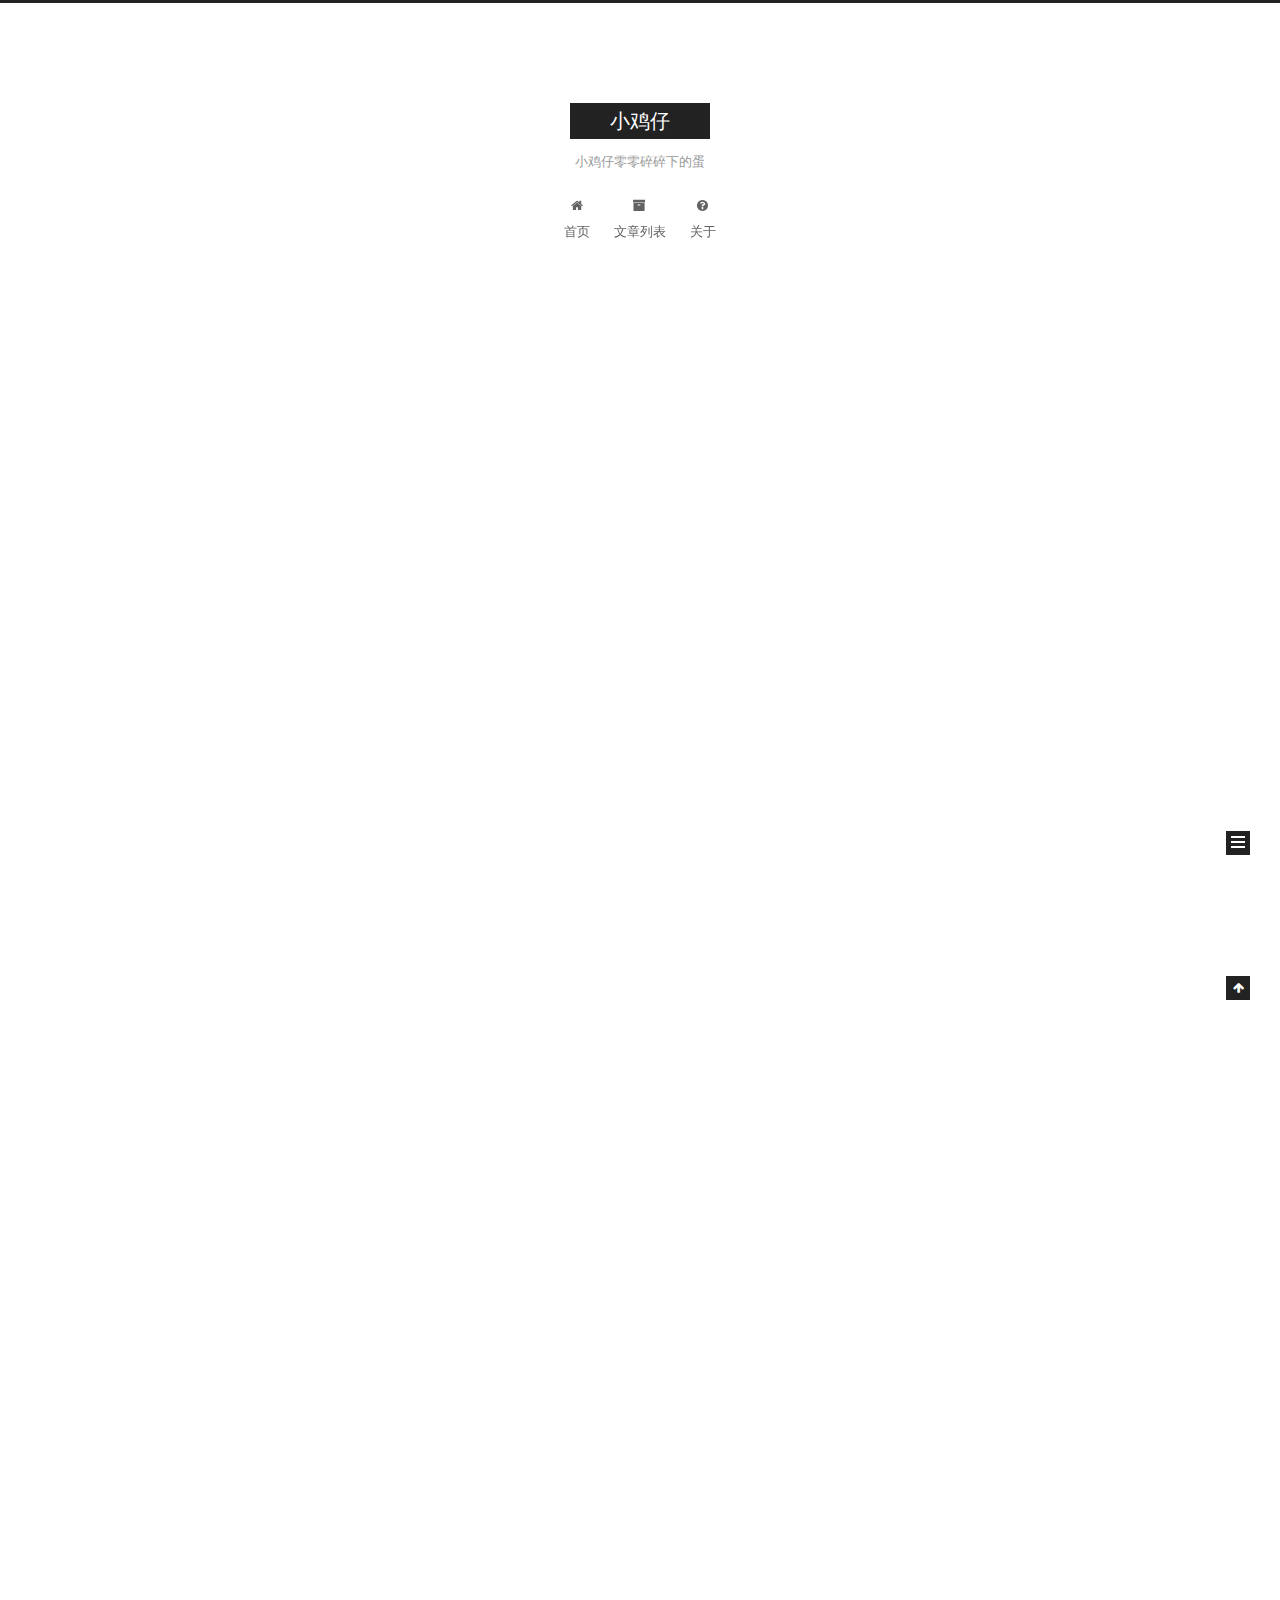
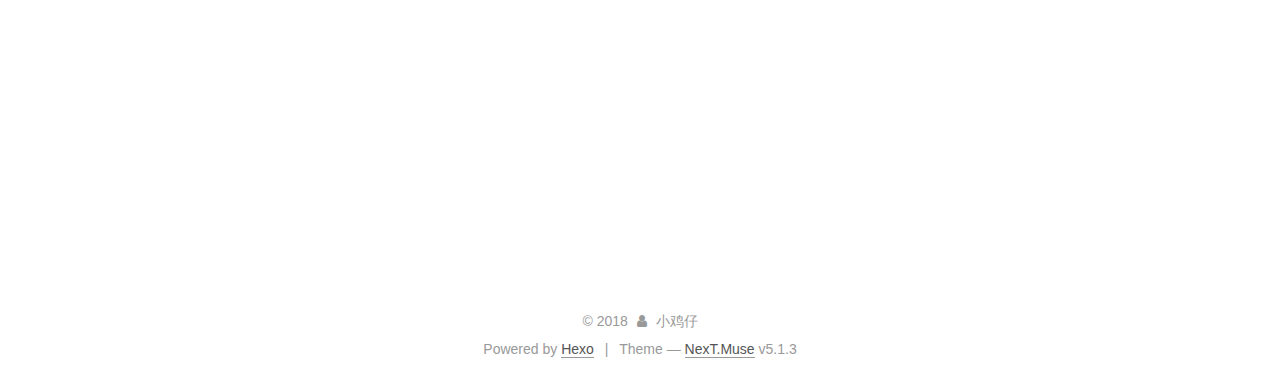
==== commit 7a6abe0a: "Site updated: 2018-01-12 10:57:24" ====
--- a/index.html
+++ b/index.html
@@ -270,7 +270,7 @@
                 <i class="fa fa-calendar-o"></i>
               </span>
               
-                <span class="post-meta-item-text">Veröffentlicht am</span>
+                <span class="post-meta-item-text">Posted on</span>
               
               <time title="Post created" itemprop="dateCreated datePublished" datetime="2017-10-21T19:13:32+08:00">
                 2017-10-21
@@ -390,7 +390,7 @@
                 <i class="fa fa-calendar-o"></i>
               </span>
               
-                <span class="post-meta-item-text">Veröffentlicht am</span>
+                <span class="post-meta-item-text">Posted on</span>
               
               <time title="Post created" itemprop="dateCreated datePublished" datetime="2017-10-10T10:14:25+08:00">
                 2017-10-10
@@ -550,7 +550,7 @@
                 <a href="/archives">
               
                   <span class="site-state-item-count">2</span>
-                  <span class="site-state-item-name">Artikel</span>
+                  <span class="site-state-item-name">posts</span>
                 </a>
               </div>
             
@@ -563,7 +563,7 @@
               <div class="site-state-item site-state-tags">
                 
                   <span class="site-state-item-count">2</span>
-                  <span class="site-state-item-name">Tags</span>
+                  <span class="site-state-item-name">tags</span>
                 
               </div>
             
@@ -601,7 +601,7 @@
 
     <footer id="footer" class="footer">
       <div class="footer-inner">
-        <div class="copyright">&copy; <span itemprop="copyrightYear">2017</span>
+        <div class="copyright">&copy; <span itemprop="copyrightYear">2018</span>
   <span class="with-love">
     <i class="fa fa-user"></i>
   </span>
@@ -611,7 +611,7 @@
 </div>
 
 
-  <div class="powered-by">Erstellt mit  <a class="theme-link" target="_blank" href="https://hexo.io">Hexo</a></div>
+  <div class="powered-by">Powered by <a class="theme-link" target="_blank" href="https://hexo.io">Hexo</a></div>
 
 
 
--- a/css/main.css
+++ b/css/main.css
@@ -1822,7 +1822,7 @@
   width: 4px;
   height: 4px;
   border-radius: 50%;
-  background: #83fc7e;
+  background: #df87ff;
 }
 .links-of-blogroll {
   font-size: 13px;
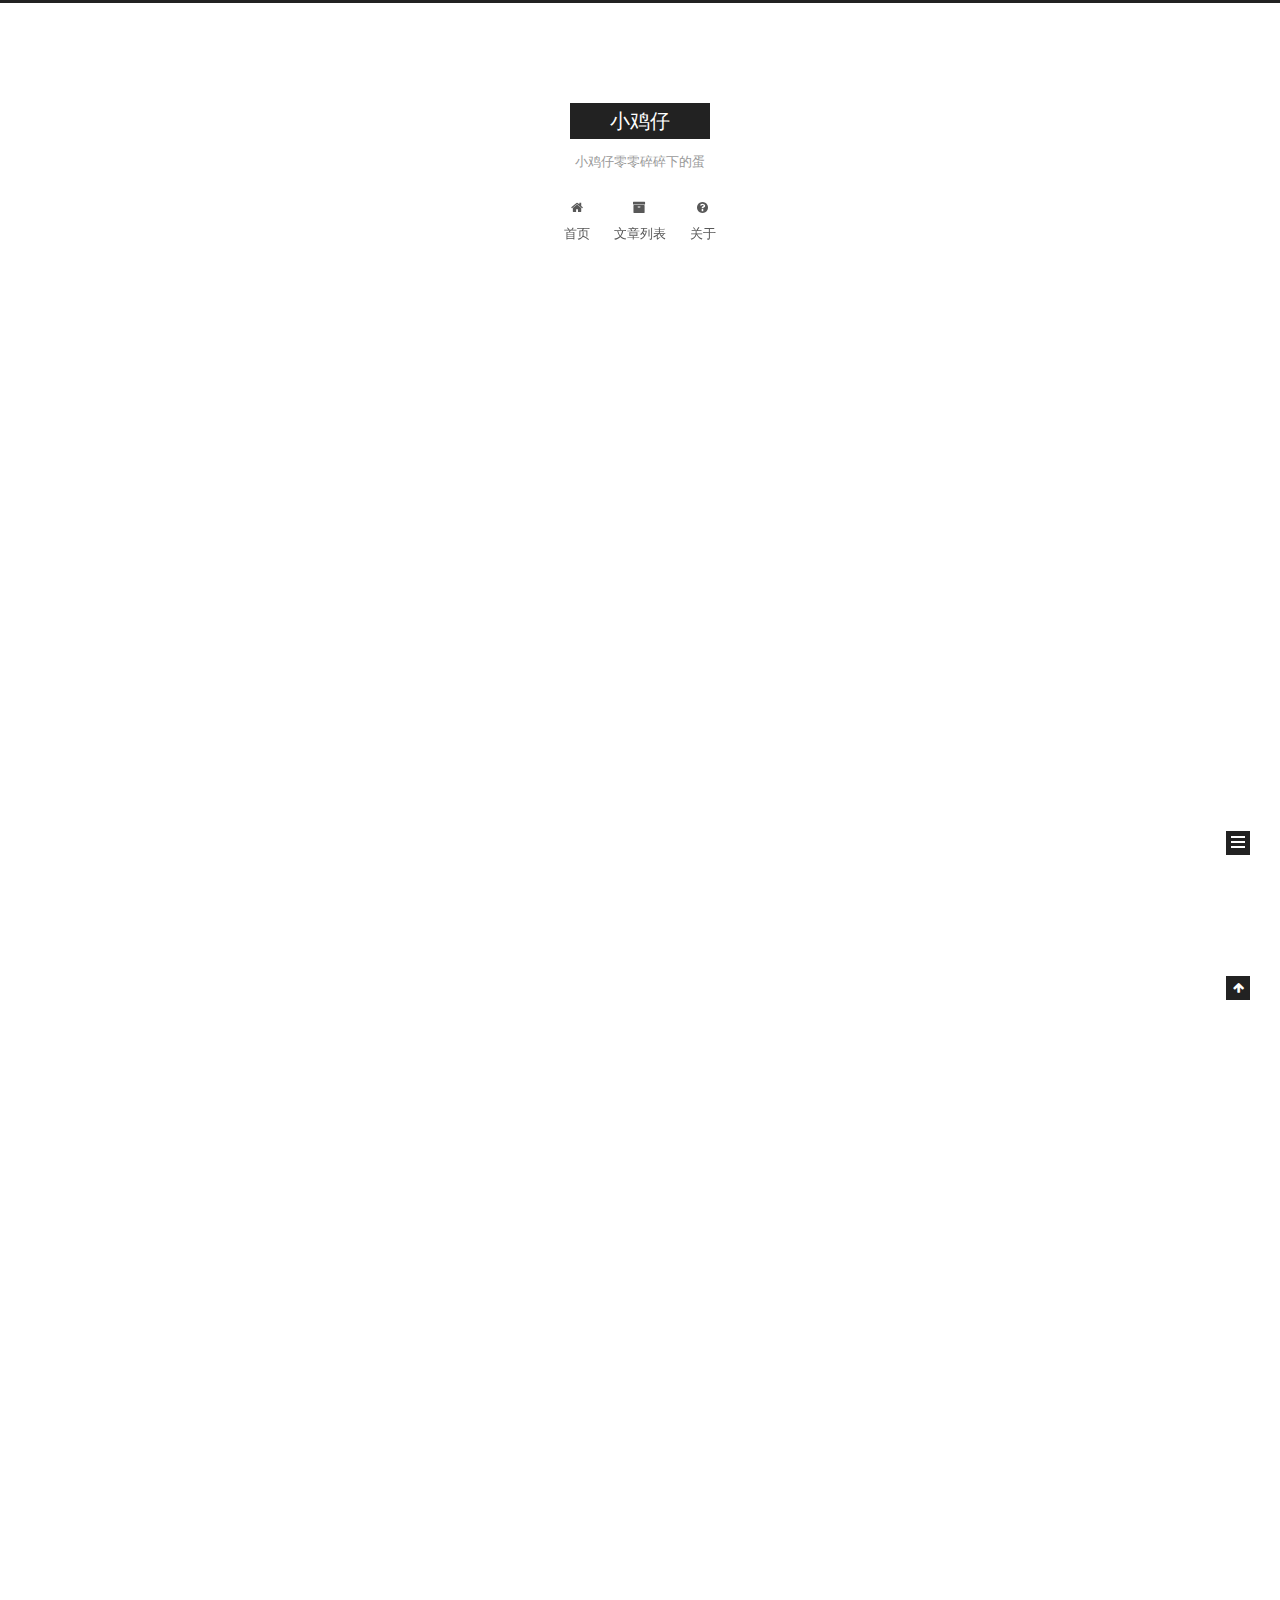
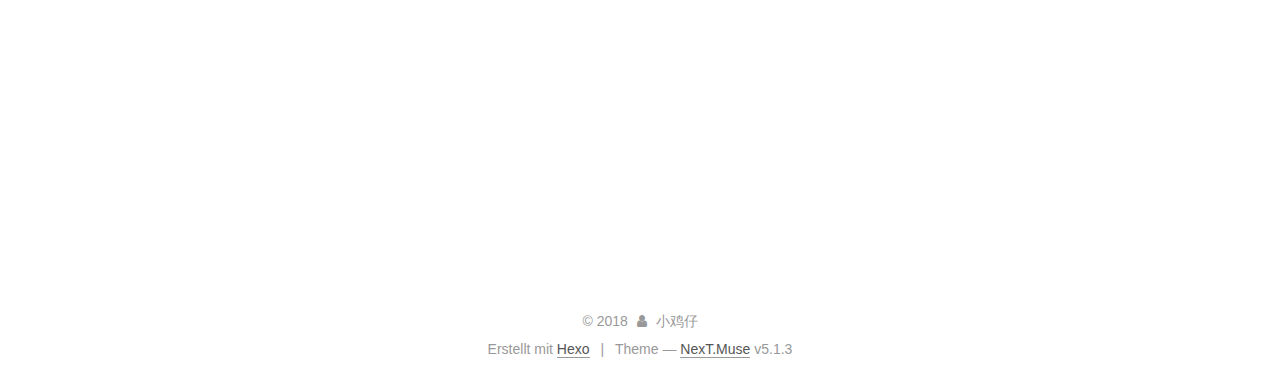
==== commit c1572dd4: "Site updated: 2018-01-12 11:03:47" ====
--- a/index.html
+++ b/index.html
@@ -270,7 +270,7 @@
                 <i class="fa fa-calendar-o"></i>
               </span>
               
-                <span class="post-meta-item-text">Posted on</span>
+                <span class="post-meta-item-text">Veröffentlicht am</span>
               
               <time title="Post created" itemprop="dateCreated datePublished" datetime="2017-10-21T19:13:32+08:00">
                 2017-10-21
@@ -390,7 +390,7 @@
                 <i class="fa fa-calendar-o"></i>
               </span>
               
-                <span class="post-meta-item-text">Posted on</span>
+                <span class="post-meta-item-text">Veröffentlicht am</span>
               
               <time title="Post created" itemprop="dateCreated datePublished" datetime="2017-10-10T10:14:25+08:00">
                 2017-10-10
@@ -550,7 +550,7 @@
                 <a href="/archives">
               
                   <span class="site-state-item-count">2</span>
-                  <span class="site-state-item-name">posts</span>
+                  <span class="site-state-item-name">Artikel</span>
                 </a>
               </div>
             
@@ -563,7 +563,7 @@
               <div class="site-state-item site-state-tags">
                 
                   <span class="site-state-item-count">2</span>
-                  <span class="site-state-item-name">tags</span>
+                  <span class="site-state-item-name">Tags</span>
                 
               </div>
             
@@ -611,7 +611,7 @@
 </div>
 
 
-  <div class="powered-by">Powered by <a class="theme-link" target="_blank" href="https://hexo.io">Hexo</a></div>
+  <div class="powered-by">Erstellt mit  <a class="theme-link" target="_blank" href="https://hexo.io">Hexo</a></div>
 
 
 
--- a/css/main.css
+++ b/css/main.css
@@ -1822,7 +1822,7 @@
   width: 4px;
   height: 4px;
   border-radius: 50%;
-  background: #df87ff;
+  background: #a6ffff;
 }
 .links-of-blogroll {
   font-size: 13px;
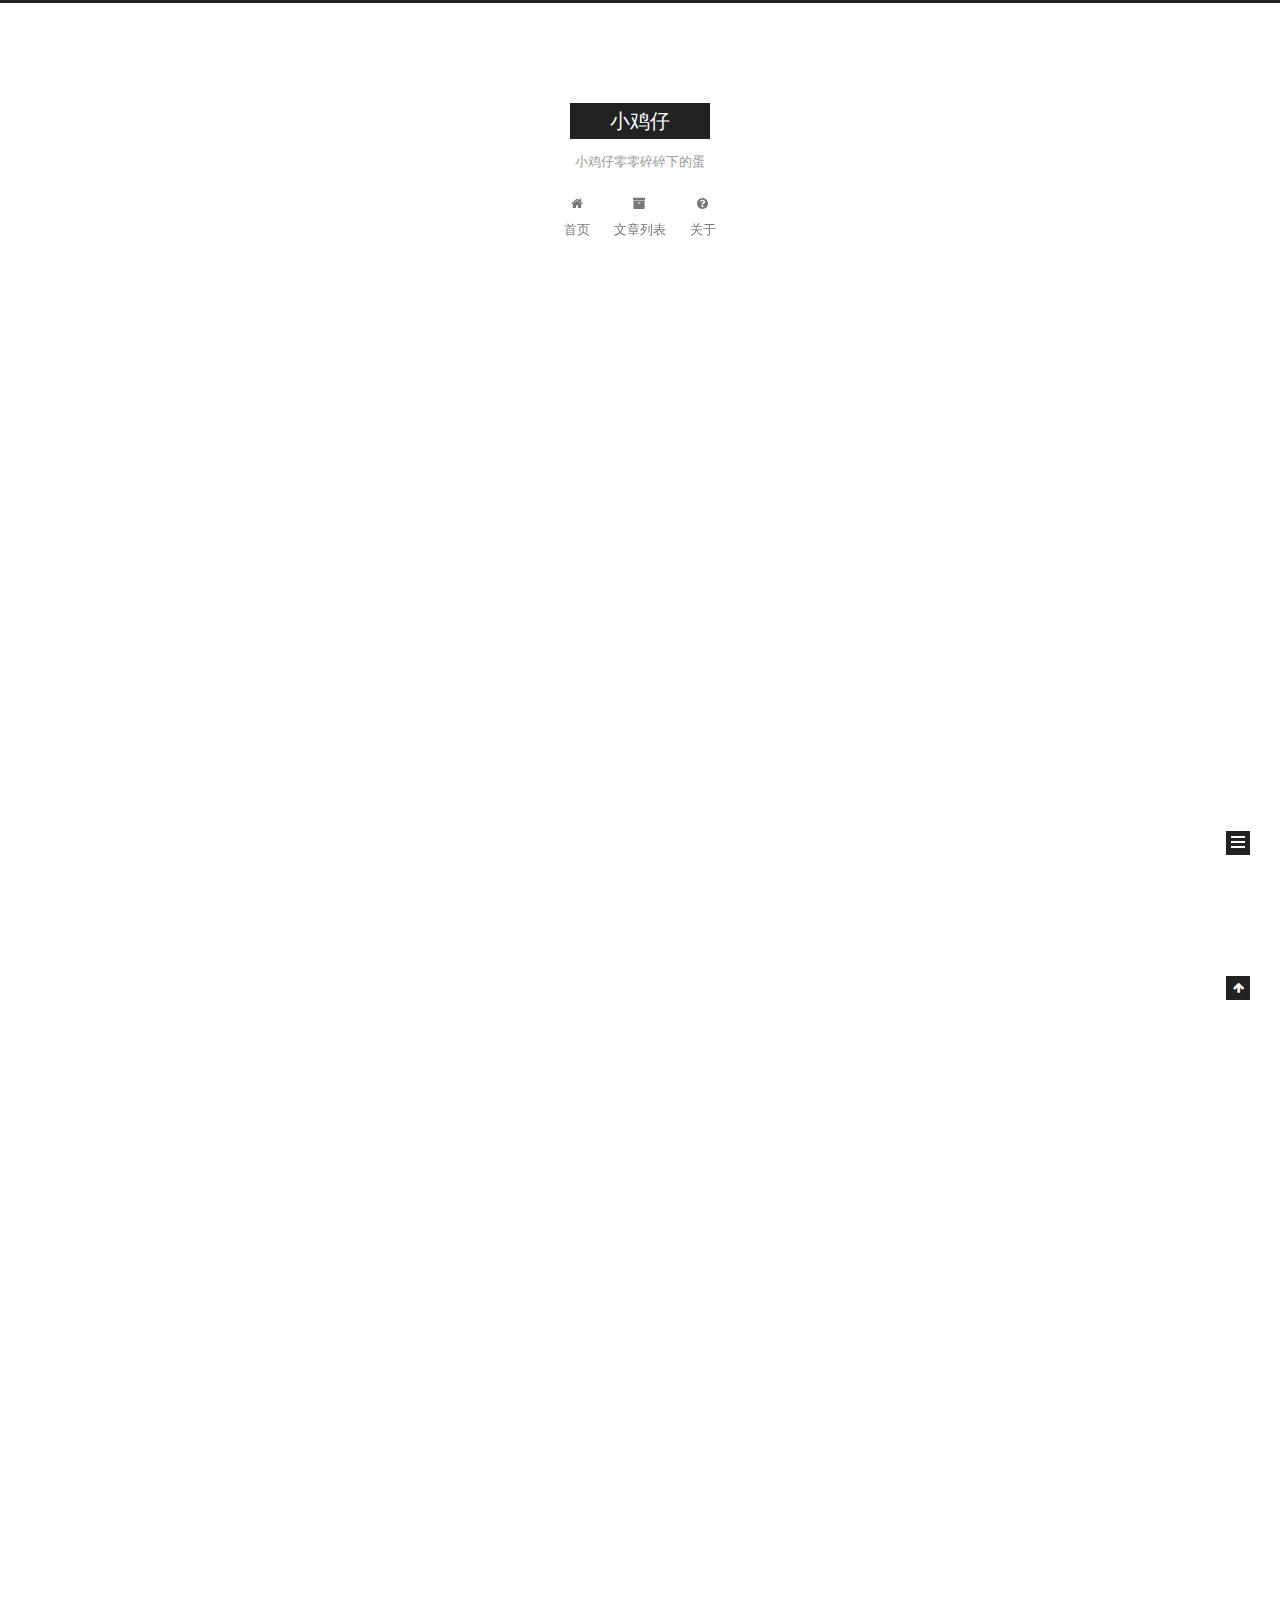
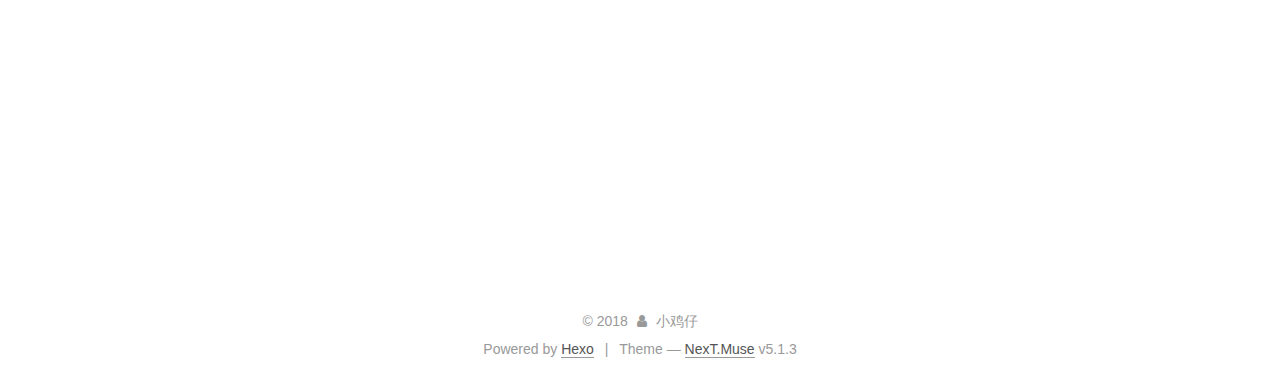
==== commit 00c9d036: "Site updated: 2018-01-12 11:12:17" ====
--- a/index.html
+++ b/index.html
@@ -270,7 +270,7 @@
                 <i class="fa fa-calendar-o"></i>
               </span>
               
-                <span class="post-meta-item-text">Veröffentlicht am</span>
+                <span class="post-meta-item-text">Posted on</span>
               
               <time title="Post created" itemprop="dateCreated datePublished" datetime="2017-10-21T19:13:32+08:00">
                 2017-10-21
@@ -390,7 +390,7 @@
                 <i class="fa fa-calendar-o"></i>
               </span>
               
-                <span class="post-meta-item-text">Veröffentlicht am</span>
+                <span class="post-meta-item-text">Posted on</span>
               
               <time title="Post created" itemprop="dateCreated datePublished" datetime="2017-10-10T10:14:25+08:00">
                 2017-10-10
@@ -550,7 +550,7 @@
                 <a href="/archives">
               
                   <span class="site-state-item-count">2</span>
-                  <span class="site-state-item-name">Artikel</span>
+                  <span class="site-state-item-name">posts</span>
                 </a>
               </div>
             
@@ -563,7 +563,7 @@
               <div class="site-state-item site-state-tags">
                 
                   <span class="site-state-item-count">2</span>
-                  <span class="site-state-item-name">Tags</span>
+                  <span class="site-state-item-name">tags</span>
                 
               </div>
             
@@ -611,7 +611,7 @@
 </div>
 
 
-  <div class="powered-by">Erstellt mit  <a class="theme-link" target="_blank" href="https://hexo.io">Hexo</a></div>
+  <div class="powered-by">Powered by <a class="theme-link" target="_blank" href="https://hexo.io">Hexo</a></div>
 
 
 
--- a/css/main.css
+++ b/css/main.css
@@ -1822,7 +1822,7 @@
   width: 4px;
   height: 4px;
   border-radius: 50%;
-  background: #a6ffff;
+  background: #ffd644;
 }
 .links-of-blogroll {
   font-size: 13px;
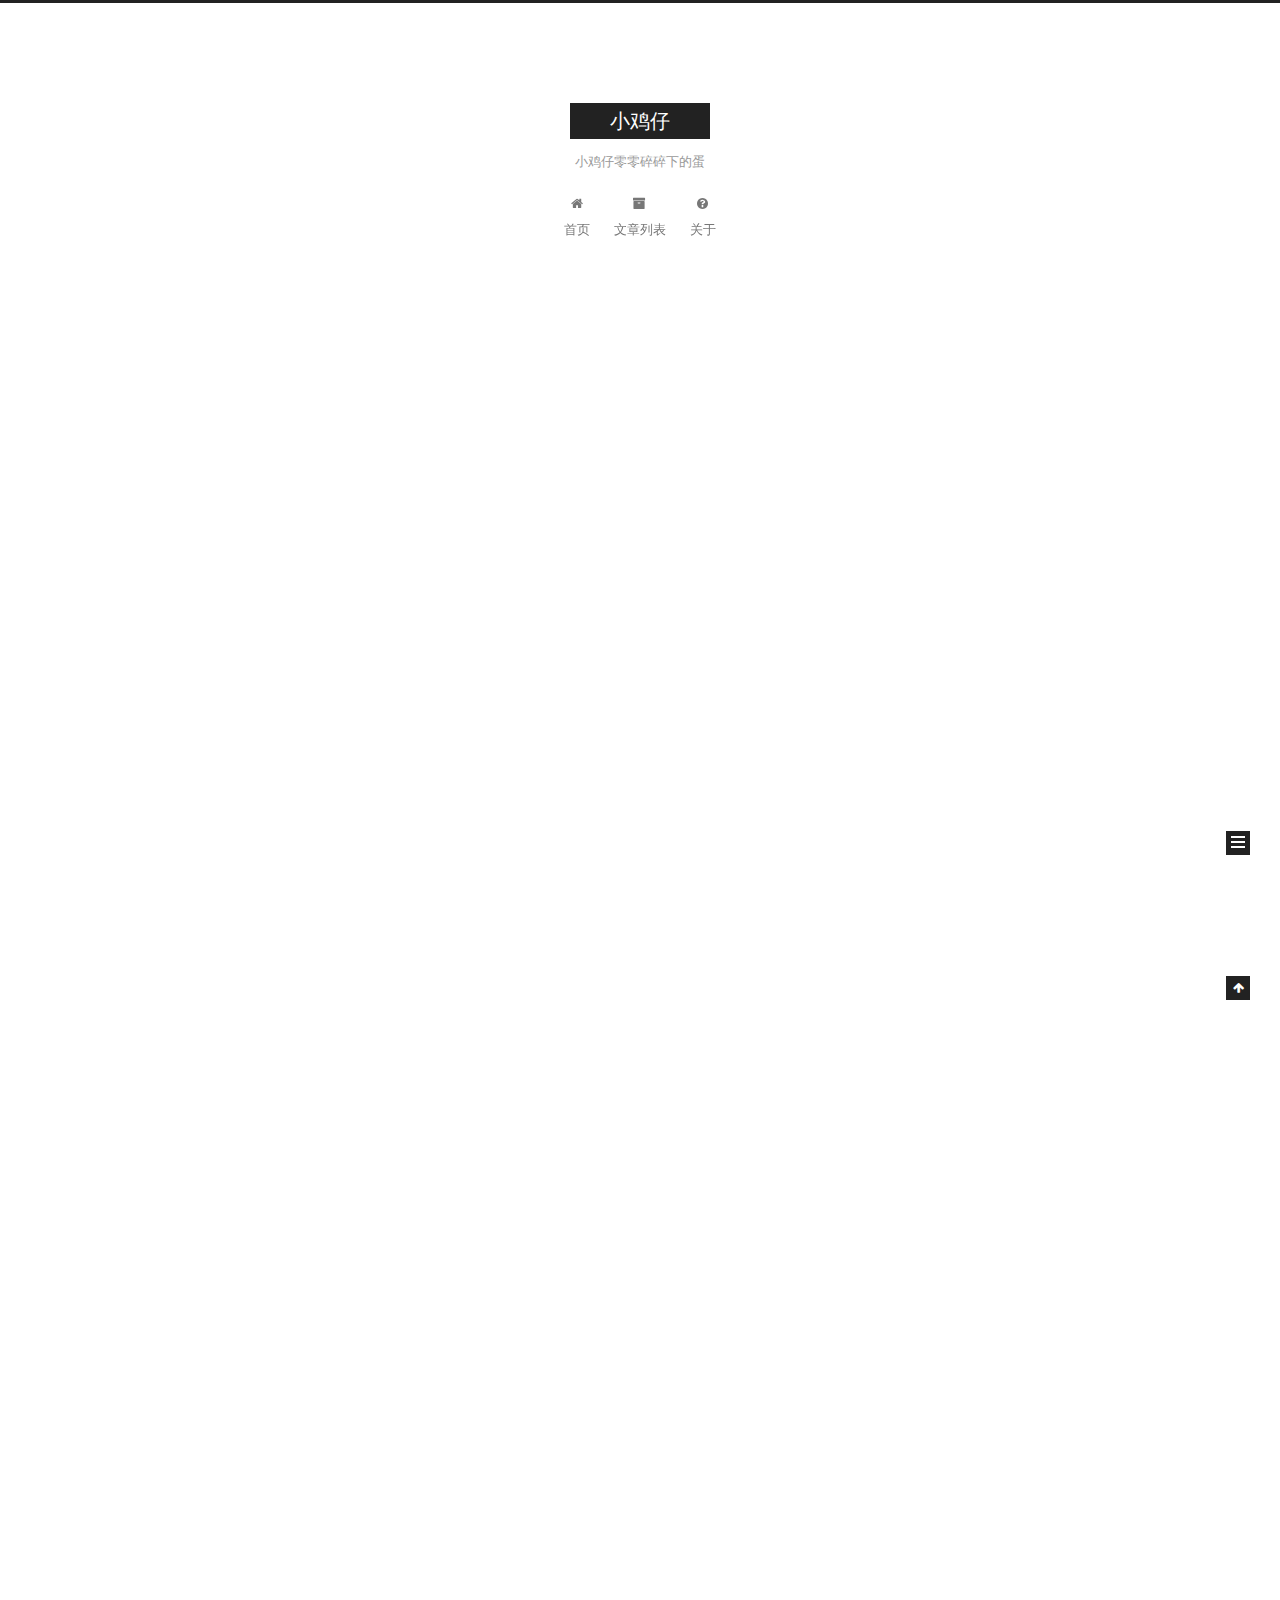
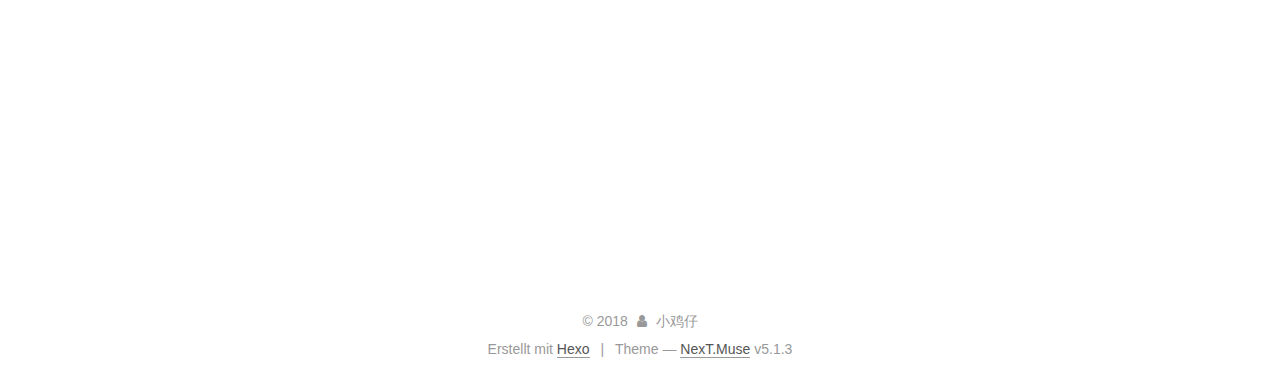
==== commit e1bb8fb7: "Site updated: 2018-01-12 12:02:12" ====
--- a/index.html
+++ b/index.html
@@ -270,7 +270,7 @@
                 <i class="fa fa-calendar-o"></i>
               </span>
               
-                <span class="post-meta-item-text">Posted on</span>
+                <span class="post-meta-item-text">Veröffentlicht am</span>
               
               <time title="Post created" itemprop="dateCreated datePublished" datetime="2017-10-21T19:13:32+08:00">
                 2017-10-21
@@ -390,7 +390,7 @@
                 <i class="fa fa-calendar-o"></i>
               </span>
               
-                <span class="post-meta-item-text">Posted on</span>
+                <span class="post-meta-item-text">Veröffentlicht am</span>
               
               <time title="Post created" itemprop="dateCreated datePublished" datetime="2017-10-10T10:14:25+08:00">
                 2017-10-10
@@ -550,7 +550,7 @@
                 <a href="/archives">
               
                   <span class="site-state-item-count">2</span>
-                  <span class="site-state-item-name">posts</span>
+                  <span class="site-state-item-name">Artikel</span>
                 </a>
               </div>
             
@@ -563,7 +563,7 @@
               <div class="site-state-item site-state-tags">
                 
                   <span class="site-state-item-count">2</span>
-                  <span class="site-state-item-name">tags</span>
+                  <span class="site-state-item-name">Tags</span>
                 
               </div>
             
@@ -611,7 +611,7 @@
 </div>
 
 
-  <div class="powered-by">Powered by <a class="theme-link" target="_blank" href="https://hexo.io">Hexo</a></div>
+  <div class="powered-by">Erstellt mit  <a class="theme-link" target="_blank" href="https://hexo.io">Hexo</a></div>
 
 
 
--- a/css/main.css
+++ b/css/main.css
@@ -1822,7 +1822,7 @@
   width: 4px;
   height: 4px;
   border-radius: 50%;
-  background: #ffd644;
+  background: #219512;
 }
 .links-of-blogroll {
   font-size: 13px;
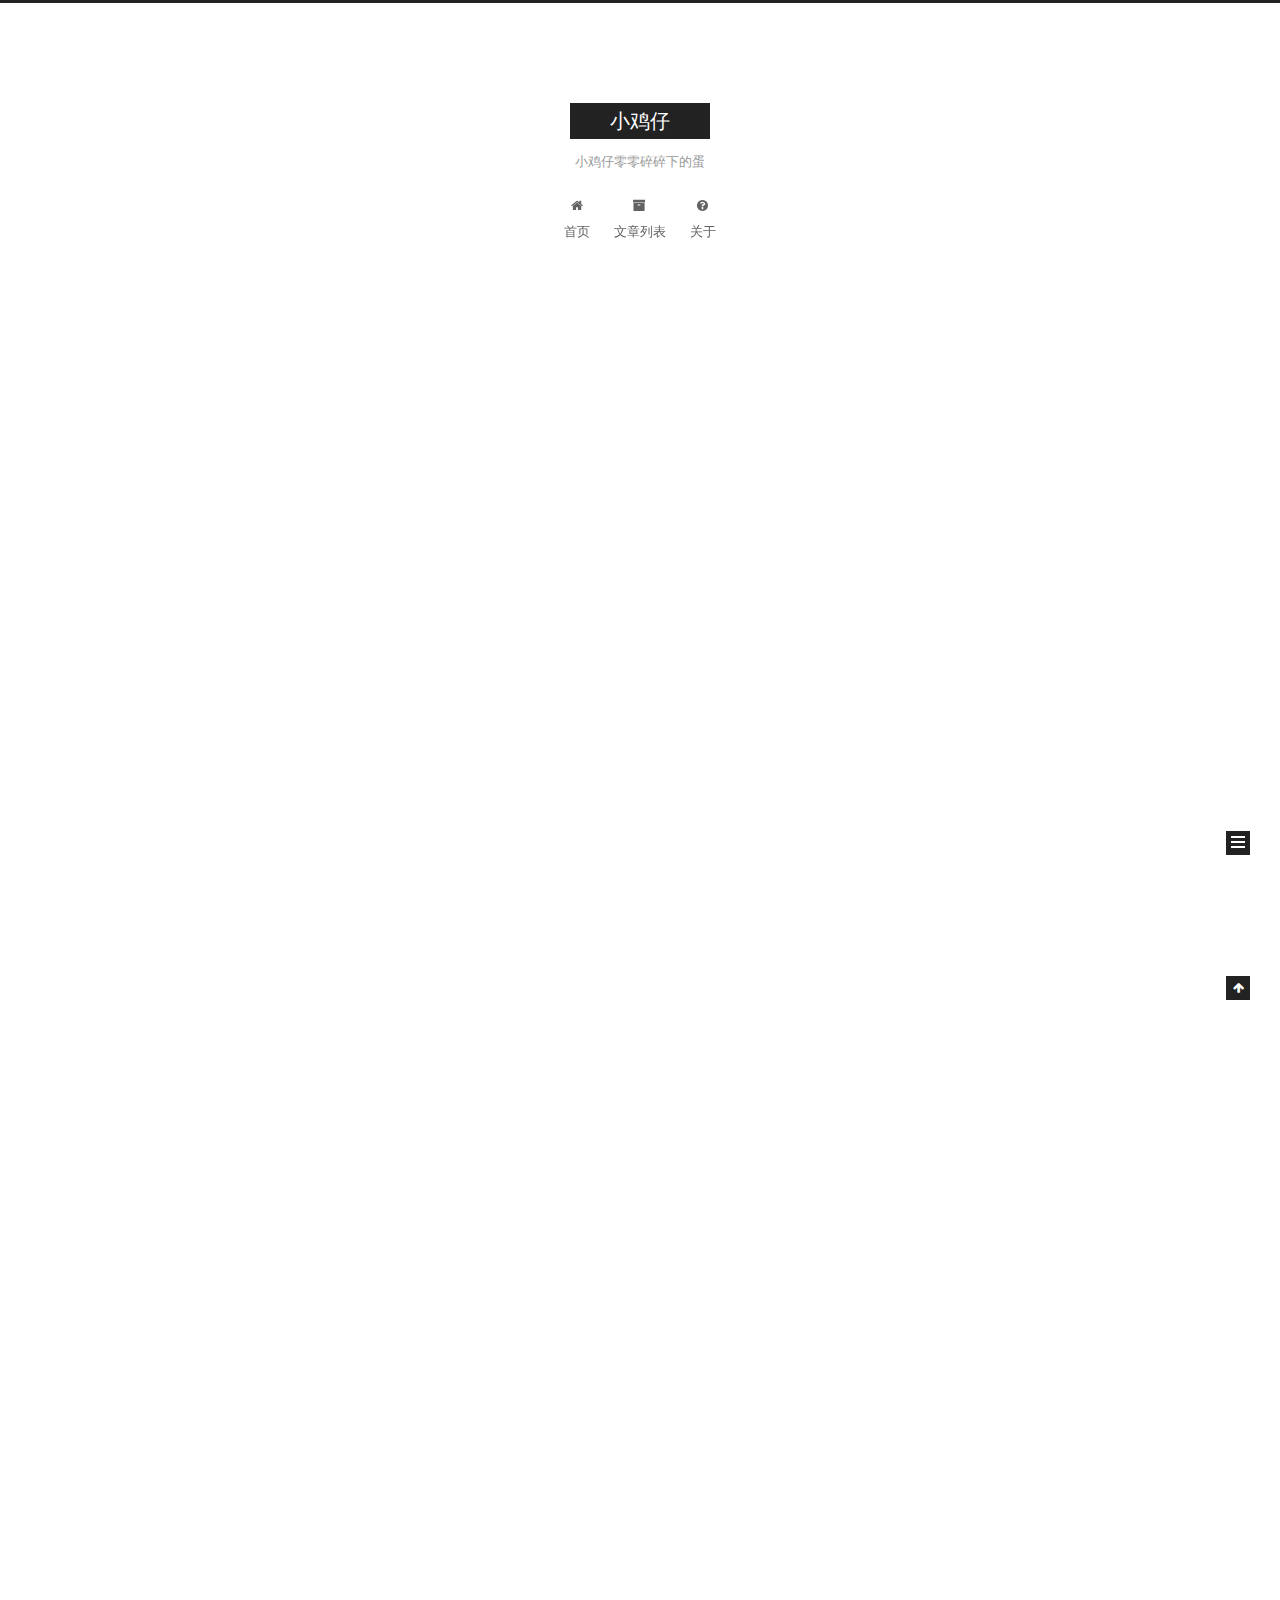
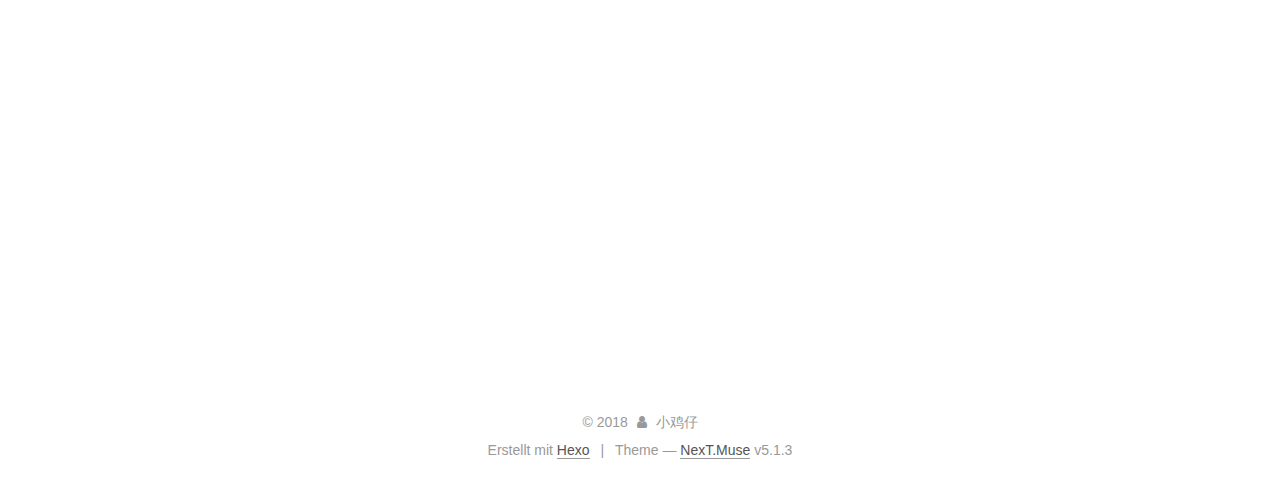
==== commit 52634d54: "Site updated: 2018-01-12 14:45:30" ====
--- a/index.html
+++ b/index.html
@@ -241,6 +241,148 @@
   
   
   <div class="post-block">
+    <link itemprop="mainEntityOfPage" href="http://yoursite.com/2018/01/12/Activity的生命周期和启动模式/">
+
+    <span hidden itemprop="author" itemscope itemtype="http://schema.org/Person">
+      <meta itemprop="name" content="小鸡仔">
+      <meta itemprop="description" content="">
+      <meta itemprop="image" content="/images/avatar.gif">
+    </span>
+
+    <span hidden itemprop="publisher" itemscope itemtype="http://schema.org/Organization">
+      <meta itemprop="name" content="小鸡仔">
+    </span>
+
+    
+      <header class="post-header">
+
+        
+        
+          <h1 class="post-title" itemprop="name headline">
+                
+                <a class="post-title-link" href="/2018/01/12/Activity的生命周期和启动模式/" itemprop="url">Activity的生命周期和启动模式</a></h1>
+        
+
+        <div class="post-meta">
+          <span class="post-time">
+            
+              <span class="post-meta-item-icon">
+                <i class="fa fa-calendar-o"></i>
+              </span>
+              
+                <span class="post-meta-item-text">Veröffentlicht am</span>
+              
+              <time title="Post created" itemprop="dateCreated datePublished" datetime="2018-01-12T14:07:53+08:00">
+                2018-01-12
+              </time>
+            
+
+            
+
+            
+          </span>
+
+          
+
+          
+            
+          
+
+          
+          
+
+          
+
+          
+
+          
+
+        </div>
+      </header>
+    
+
+    
+    
+    
+    <div class="post-body" itemprop="articleBody">
+
+      
+      
+
+      
+        
+          
+            <h1 id="生命周期："><a href="#生命周期：" class="headerlink" title="生命周期："></a>生命周期：</h1><h2 id="正常情况下启动Activity的生命周期"><a href="#正常情况下启动Activity的生命周期" class="headerlink" title="正常情况下启动Activity的生命周期"></a>正常情况下启动Activity的生命周期</h2><p><img src="https://github.com/liuyongchun/liuyongchun.github.io/blob/master/images/LIfeCycle.png" alt="image"></p>
+<hr>
+<p>注意：onStart()和onResume的区别：onStart()视图显示出来，但仍处于后台，无法与用户交互，onResume()时视图显示出来，可与用户交互<br>ActivityA正在运行，此时启动ActivityB，那么Activity的onPause执行完毕才会启动ActivityB</p>
+<hr>
+<h2 id="异常情况下的生命周期"><a href="#异常情况下的生命周期" class="headerlink" title="异常情况下的生命周期"></a>异常情况下的生命周期</h2><hr>
+<p>如屏幕旋转时，Activity将会销毁重建，系统会自动调用onSaveInstanceState()保存数据t和onRestoreInstanceState()恢复数据，onSaveInstanceState()方法调用时机在onStop之前，onRestoreInstanceState()则在onStart()之后，Android控件中都有该方法，来自动的做一些保存与恢复工作</p>
+<hr>
+<hr>
+<p>备注：Android中如果进程中没有四大组件，进程很快将被系统回收，所以，如果需要在后台做一些处理，则应该写在service中来提高进程的优先级，避免被系统回收</p>
+<hr>
+<h2 id="启动模式"><a href="#启动模式" class="headerlink" title="启动模式"></a>启动模式</h2><hr>
+<p>四种启动模式：standard、singleTop、singleTask、singleInstance</p>
+<hr>
+<ol>
+<li><p>standard：标准模式，也是默认模式，无论任务栈中是否有都会创建，这是一个典型的多实例实现，一个栈中可以有多个实例，每个实例也可以属于多个不同的栈。比如ActivityA启动ActivityB（ActivityB为标准模式），ActivityB则会加入ActivityA的栈中。<br>问题：用ApplicationContext启动Activity可以吗？为什么？</p>
+</li>
+<li><p>singleTop:栈顶复用模式，在此情况下，如果新的Activity位于栈顶，Activity则不会创建，同时，他的onNewIntent()方法会被调用。</p>
+</li>
+<li><p>singleTask：栈内复用模式，这是一种单例的实现，在此情况下，如果新的Activity所需的任务栈不存在，则新建任务栈，再创建Activity，否则，将该Activity之上的其余Activity”压出”栈使其位于栈顶。</p>
+</li>
+<li><p>singleInstance：单例模式，是一种加强版的singleTask，在拥有singleTask的特点外，还加强了一点，该模式下的Activity只能单独位于一个任务栈中</p>
+</li>
+</ol>
+
+          
+        
+      
+    </div>
+    
+    
+    
+
+    
+
+    
+
+    
+
+    <footer class="post-footer">
+      
+
+      
+
+      
+
+      
+      
+        <div class="post-eof"></div>
+      
+    </footer>
+  </div>
+  
+  
+  
+  </article>
+
+
+    
+      
+
+  
+
+  
+  
+  
+
+  <article class="post post-type-normal" itemscope itemtype="http://schema.org/Article">
+  
+  
+  
+  <div class="post-block">
     <link itemprop="mainEntityOfPage" href="http://yoursite.com/2017/10/21/ReactNative-常用指令/">
 
     <span hidden itemprop="author" itemscope itemtype="http://schema.org/Person">
@@ -549,7 +691,7 @@
               
                 <a href="/archives">
               
-                  <span class="site-state-item-count">2</span>
+                  <span class="site-state-item-count">3</span>
                   <span class="site-state-item-name">Artikel</span>
                 </a>
               </div>
--- a/css/main.css
+++ b/css/main.css
@@ -1822,7 +1822,7 @@
   width: 4px;
   height: 4px;
   border-radius: 50%;
-  background: #219512;
+  background: #b9fa16;
 }
 .links-of-blogroll {
   font-size: 13px;
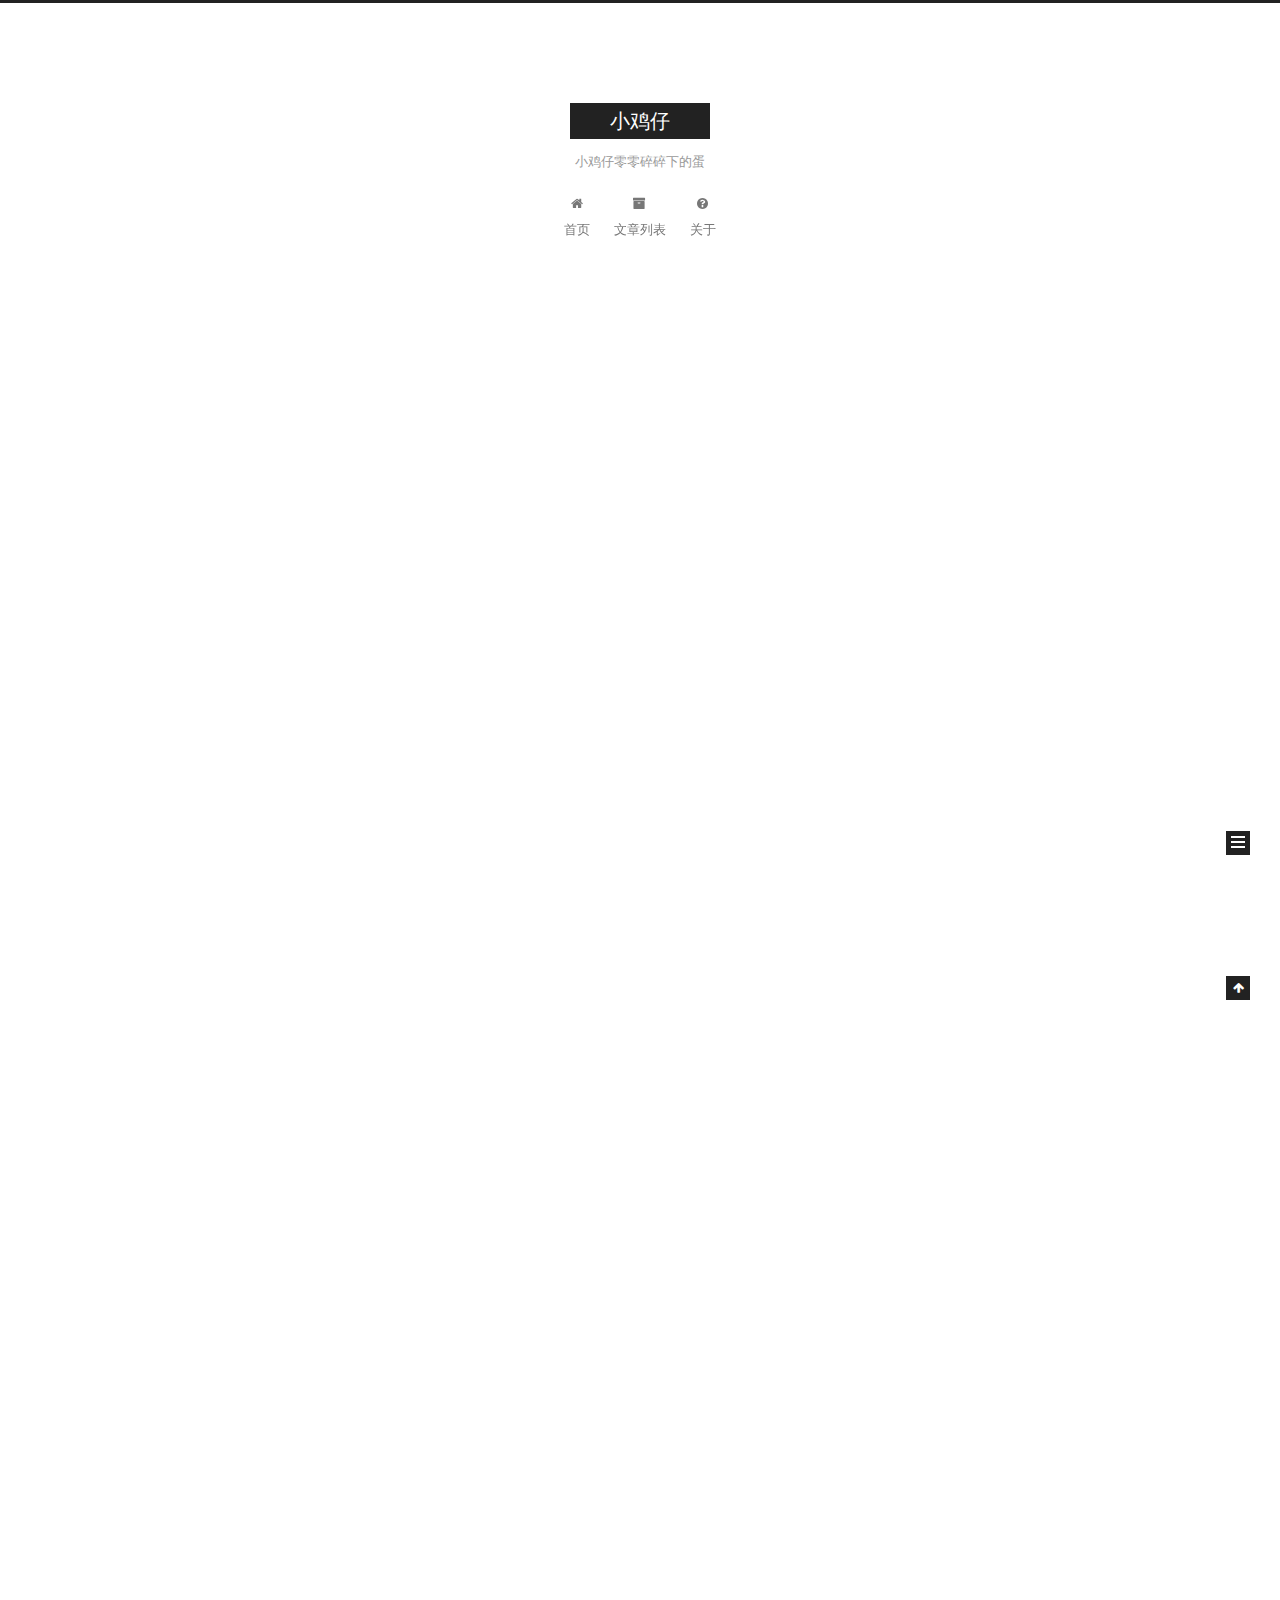
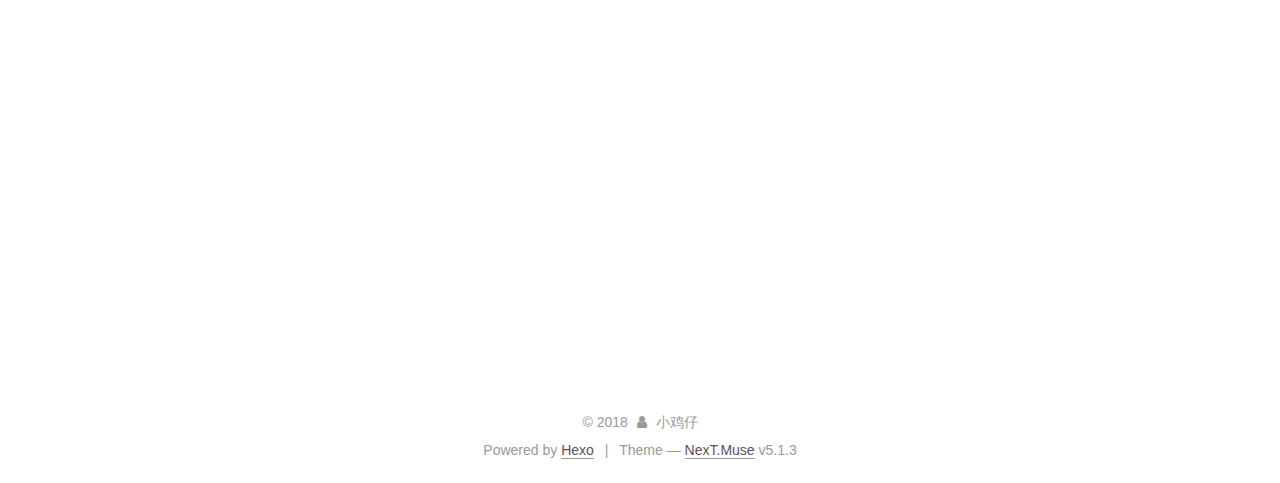
==== commit 7bd38a8d: "Site updated: 2018-01-12 14:47:19" ====
--- a/index.html
+++ b/index.html
@@ -270,7 +270,7 @@
                 <i class="fa fa-calendar-o"></i>
               </span>
               
-                <span class="post-meta-item-text">Veröffentlicht am</span>
+                <span class="post-meta-item-text">Posted on</span>
               
               <time title="Post created" itemprop="dateCreated datePublished" datetime="2018-01-12T14:07:53+08:00">
                 2018-01-12
@@ -412,7 +412,7 @@
                 <i class="fa fa-calendar-o"></i>
               </span>
               
-                <span class="post-meta-item-text">Veröffentlicht am</span>
+                <span class="post-meta-item-text">Posted on</span>
               
               <time title="Post created" itemprop="dateCreated datePublished" datetime="2017-10-21T19:13:32+08:00">
                 2017-10-21
@@ -532,7 +532,7 @@
                 <i class="fa fa-calendar-o"></i>
               </span>
               
-                <span class="post-meta-item-text">Veröffentlicht am</span>
+                <span class="post-meta-item-text">Posted on</span>
               
               <time title="Post created" itemprop="dateCreated datePublished" datetime="2017-10-10T10:14:25+08:00">
                 2017-10-10
@@ -692,7 +692,7 @@
                 <a href="/archives">
               
                   <span class="site-state-item-count">3</span>
-                  <span class="site-state-item-name">Artikel</span>
+                  <span class="site-state-item-name">posts</span>
                 </a>
               </div>
             
@@ -705,7 +705,7 @@
               <div class="site-state-item site-state-tags">
                 
                   <span class="site-state-item-count">2</span>
-                  <span class="site-state-item-name">Tags</span>
+                  <span class="site-state-item-name">tags</span>
                 
               </div>
             
@@ -753,7 +753,7 @@
 </div>
 
 
-  <div class="powered-by">Erstellt mit  <a class="theme-link" target="_blank" href="https://hexo.io">Hexo</a></div>
+  <div class="powered-by">Powered by <a class="theme-link" target="_blank" href="https://hexo.io">Hexo</a></div>
 
 
 
--- a/css/main.css
+++ b/css/main.css
@@ -1822,7 +1822,7 @@
   width: 4px;
   height: 4px;
   border-radius: 50%;
-  background: #b9fa16;
+  background: #4734ff;
 }
 .links-of-blogroll {
   font-size: 13px;
